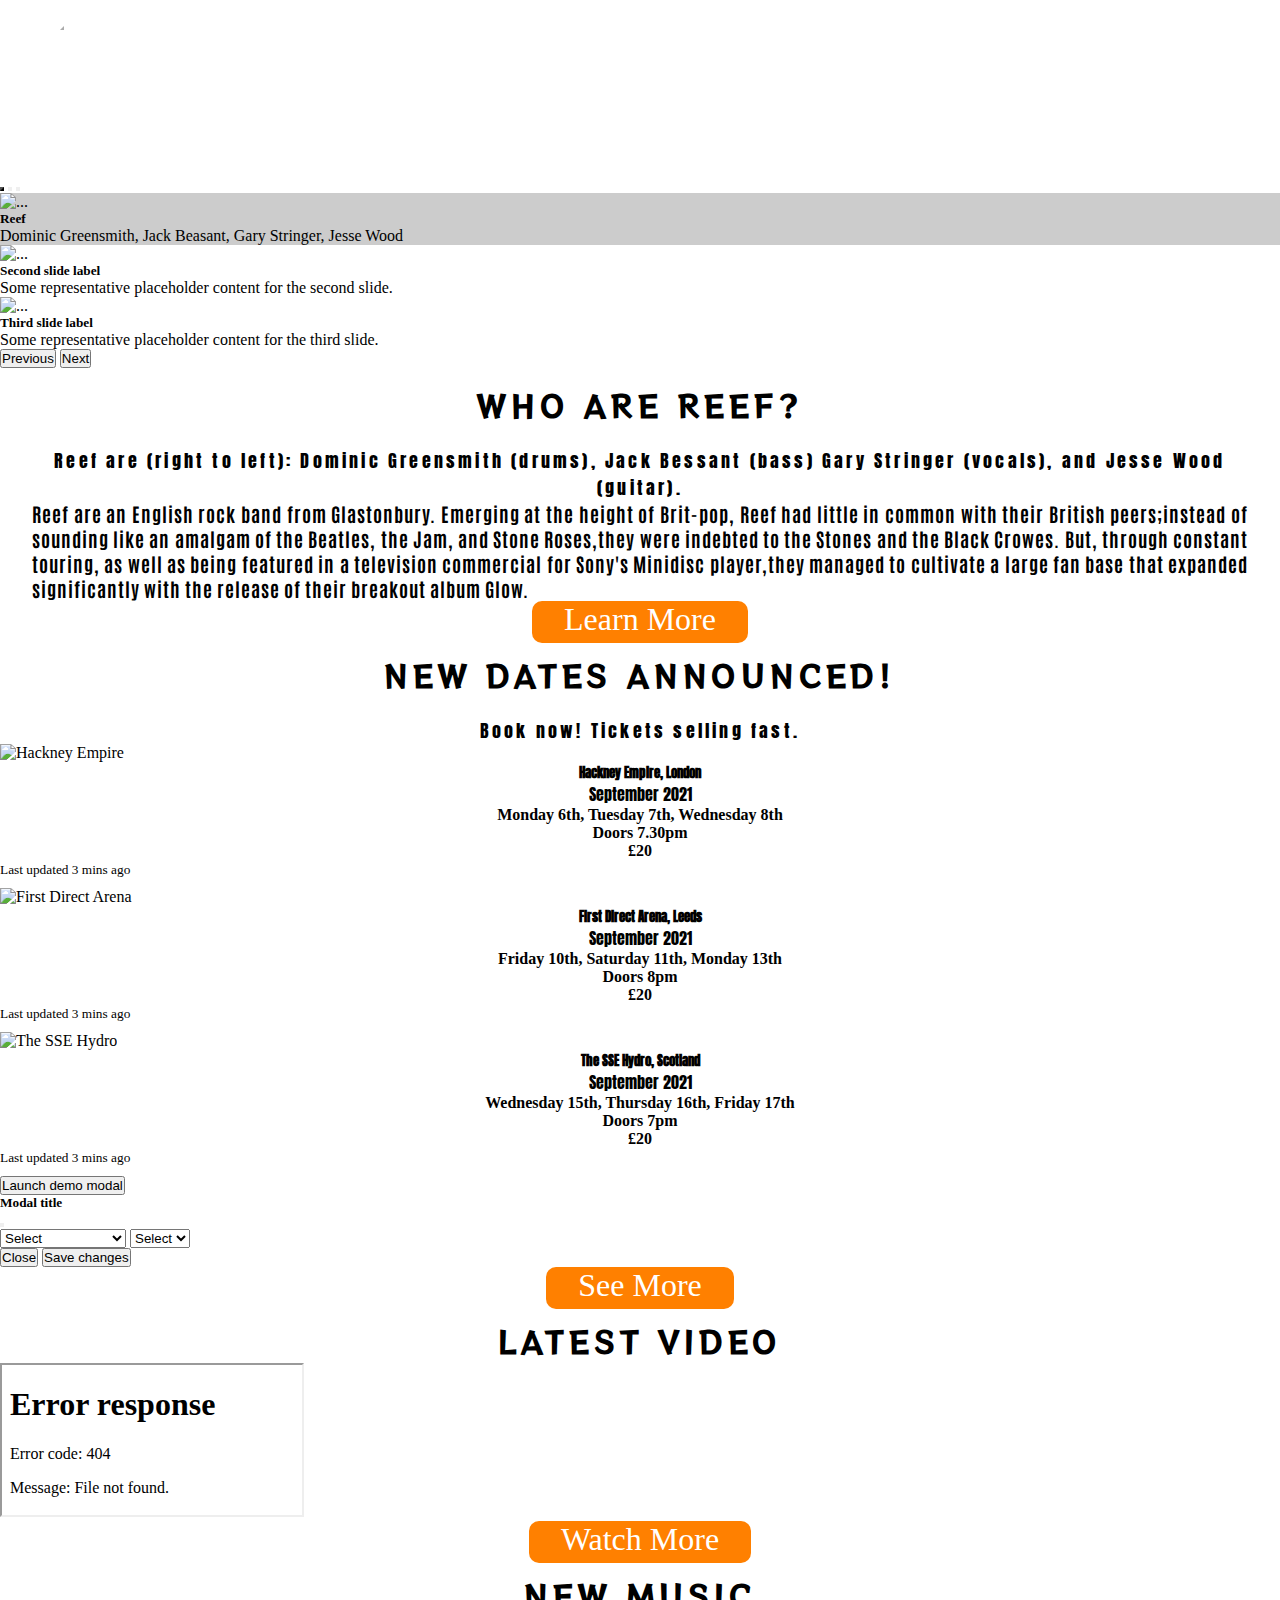
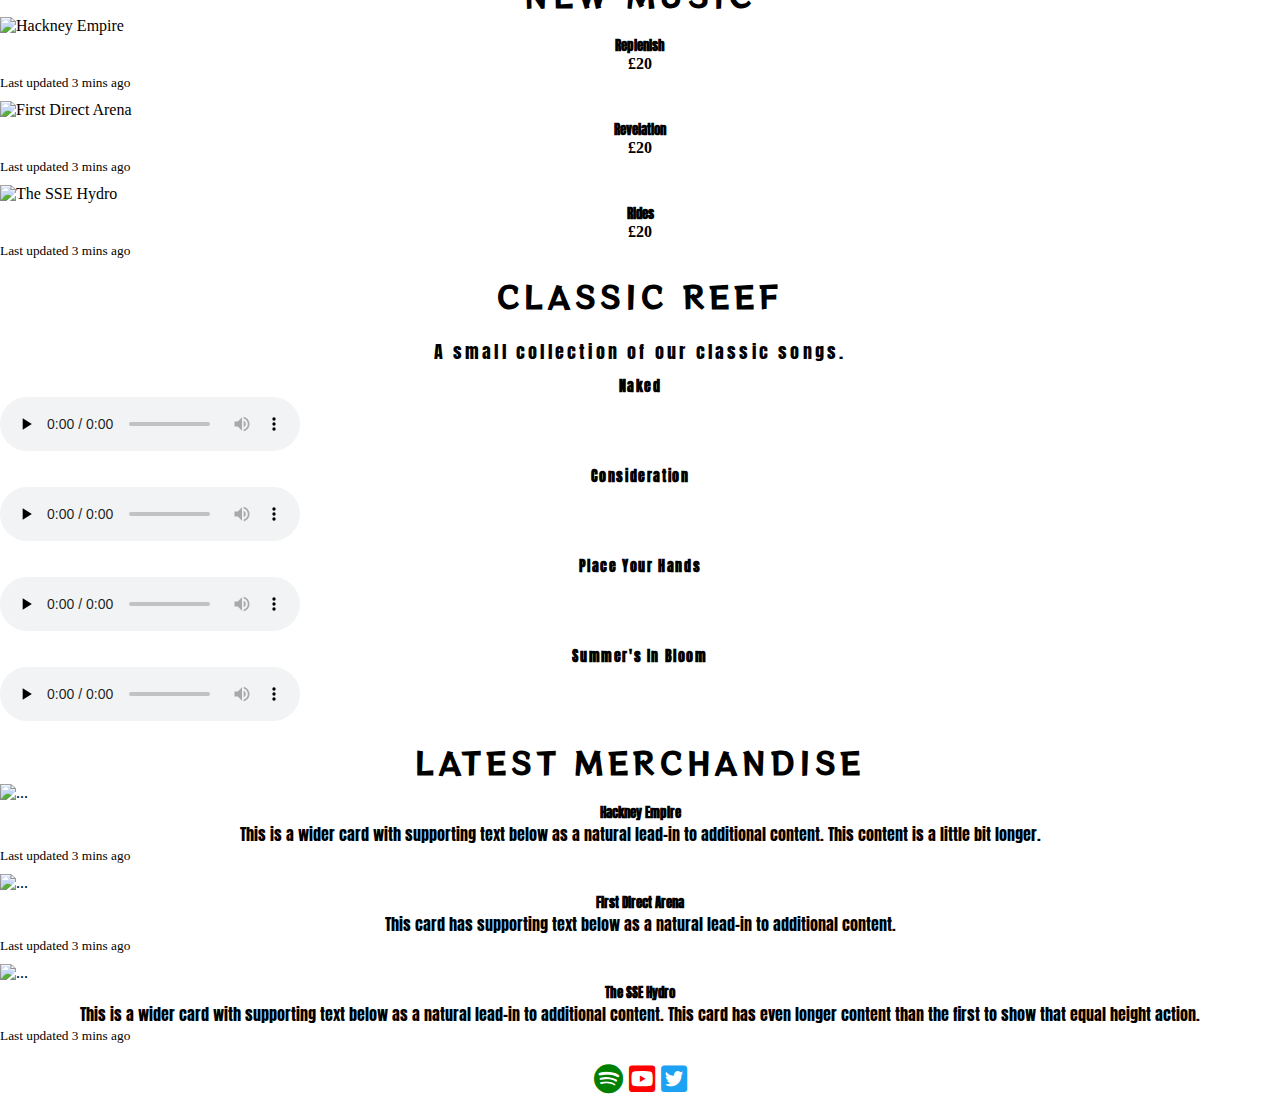
==== index.html @ 51971cdb "Removed unwanted cta-button" ====
<!DOCTYPE html>
<html lang="en">
  <head>
    <meta charset="UTF-8" />
    <meta name="viewport" content="width=device-width, initial-scale=1.0" />
    <meta http-equiv="X-UA-Compatible" content="ie=edge" />
    <link rel="stylesheet" href="https://cdnjs.cloudflare.com/ajax/libs/font-awesome/5.15.0/css/all.min.css" />
    <link href="https://cdn.jsdelivr.net/npm/bootstrap@5.0.0-beta3/dist/css/bootstrap.min.css" rel="stylesheet" integrity="sha384-eOJMYsd53ii+scO/bJGFsiCZc+5NDVN2yr8+0RDqr0Ql0h+rP48ckxlpbzKgwra6" crossorigin="anonymous" />
   
    <script src="assets/js/myScript.js"></script>
    <link rel="stylesheet" href="assets/css/style.css" />
        <title>Home</title>
  </head>
  <body>
   <header>
    <nav class="navbar navbar-expand-sm navbar-light bg-dark navbar-custom">
      <div class="container-fluid">
        <a class="navbar-brand" href="index.html">Reef</a>
        <button class="navbar-toggler custom-toggler" type="button" data-bs-toggle="collapse" data-bs-target="#navbarNav" aria-controls="navbarNav" aria-expanded="false" aria-label="Toggle navigation">
          <span class="navbar-toggler-icon"></span>
        </button>
        <div class="collapse navbar-collapse" id="navbarNav">
          <ul class="navbar-nav ms-auto">
            <li class="nav-item">
              <a class="nav-link" aria-current="page" href="index.html">Home</a>
            </li>
            <li class="nav-item">
              <a class="nav-link" href="bio.html">Bio</a>
            </li>
            <li class="nav-item">
              <a class="nav-link" href="media.html">Media</a>
            </li>
            <li class="nav-item">
              <a class="nav-link" href="booking.html">Bookings</a>
            </li>
          </ul>
        </div>
      </div>
    </nav>
  </header>
     <section>
         <!-- Carousel beginning -->
             <div id="carouselExampleCaptions" class="carousel slide" data-bs-ride="carousel">
  <div class="carousel-indicators">
    <button type="button" data-bs-target="#carouselExampleCaptions" data-bs-slide-to="0" class="active" aria-current="true" aria-label="Slide 1"></button>
    <button type="button" data-bs-target="#carouselExampleCaptions" data-bs-slide-to="1" aria-label="Slide 2"></button>
    <button type="button" data-bs-target="#carouselExampleCaptions" data-bs-slide-to="2" aria-label="Slide 3"></button>
  </div>
  <div class="carousel-inner">
    <div class="carousel-item active">
      <img src="assets/img/carousel_image_1.jpg" class="d-block w-100" alt="...">
      <div class="carousel-caption d-none d-md-block">
        <h5>Reef</h5>
        <p>Dominic Greensmith, Jack Beasant, Gary Stringer, Jesse Wood</p>
      </div>
    </div>
    <div class="carousel-item">
      <img src="assets/img/carousel_image_2.jpg" class="d-block w-100" alt="...">
      <div class="carousel-caption d-none d-md-block">
        <h5>Second slide label</h5>
        <p>Some representative placeholder content for the second slide.</p>
      </div>
    </div>
    <div class="carousel-item">
      <img src="assets/img/carousel_image_3.jpg" class="d-block w-100" alt="...">
      <div class="carousel-caption d-none d-md-block">
        <h5>Third slide label</h5>
        <p>Some representative placeholder content for the third slide.</p>
      </div>
    </div>
  </div>
  <button class="carousel-control-prev" type="button" data-bs-target="#carouselExampleCaptions" data-bs-slide="prev">
    <span class="carousel-control-prev-icon" aria-hidden="true"></span>
    <span class="visually-hidden">Previous</span>
  </button>
  <button class="carousel-control-next" type="button" data-bs-target="#carouselExampleCaptions" data-bs-slide="next">
    <span class="carousel-control-next-icon" aria-hidden="true"></span>
    <span class="visually-hidden">Next</span>
  </button>
  </div>
  <!-- Carousel end -->
      </section>
    <section>
      <div class="container">
        <h1 class="main-heading">Who are reef?</h1>
        <p class="sub-heading">Reef are (right to left): Dominic Greensmith (drums), Jack Bessant (bass) Gary Stringer (vocals), and Jesse Wood (guitar).</p>
        <p class="band-intro">
          Reef are an English rock band from Glastonbury. Emerging at the height of Brit-pop, Reef had little in common with their British peers;instead of sounding like an amalgam of the Beatles, the Jam, and Stone Roses,they were indebted
          to the Stones and the Black Crowes. But, through constant touring, as well as being featured in a television commercial for Sony's Minidisc player,they managed to cultivate a large fan base that expanded significantly with the
          release of their breakout album Glow.
        </p>
        <div class="button-wrapper">
          <a class="button cta-button" href="bio.html">Learn More</a>
        </div>
      </div>
    </section>
    <section>
      <div class="container-fluid">
        <h1 class="main-heading">New Dates Announced!</h1>
        <p class="sub-heading">Book now! Tickets selling fast.</p>
      </div>
      <div class="container">
        <div class="row row-cols-1 row-cols-md-3 g-4">
          <div class="col">
            <div class="card border-secondary mb-3">
              <img src="assets/img/venue_1.jpg" class="card-img-top" alt="Hackney Empire" />
              <div class="card-body">
                <h5 class="card-title">Hackney Empire, London</h5>
                <p class="card-text">September 2021</p>
              </div>
              <ul class="list-group list-group-flush">
                <li class="list-group-item card border-secondary mb-3">Monday 6th, Tuesday 7th, Wednesday 8th</li>
                <li class="list-group-item card border-secondary mb-3">Doors 7.30pm</li>
                <li class="list-group-item card border-secondary mb-3">£20</li>
                
              </ul>
              <div class="card-footer">
                <small class="text-muted">Last updated 3 mins ago</small>
              </div>
            </div>
          </div>
          <div class="col">
            <div class="card border-secondary mb-3">
              <img src="assets/img/venue_2.jpg" class="card-img-top" alt="First Direct Arena" />
              <div class="card-body">
                <h5 class="card-title">First Direct Arena, Leeds</h5>
                <p class="card-text">September 2021</p>
              </div>
              <ul class="list-group list-group-flush">
                <li class="list-group-item card border-secondary mb-3">Friday 10th, Saturday 11th, Monday 13th</li>
                <li class="list-group-item card border-secondary mb-3">Doors 8pm</li>
                <li class="list-group-item card border-secondary mb-3">£20</li>
               
              </ul>
              <div class="card-footer">
                <small class="text-muted">Last updated 3 mins ago</small>
              </div>
            </div>
          </div>
          <div class="col">
            <div class="card border-secondary mb-3">
              <img src="assets/img/venue_3.jpg" class="card-img-top" alt="The SSE Hydro" />
              <div class="card-body">
                <h5 class="card-title">The SSE Hydro, Scotland</h5>
                <p class="card-text">September 2021</p>
              </div>
              <ul class="list-group list-group-flush">
                <li class="list-group-item card border-secondary mb-3">Wednesday 15th, Thursday 16th, Friday 17th</li>
                <li class="list-group-item card border-secondary mb-3">Doors 7pm</li>
                <li class="list-group-item card border-secondary mb-3">£20</li>
                
              </ul>
              <div class="card-footer">
                <small class="text-muted">Last updated 3 mins ago</small>
              </div>
            </div>
          </div>
          <!-- Button trigger modal -->
<button type="button" class="btn btn-primary" data-bs-toggle="modal" data-bs-target="#exampleModal">
  Launch demo modal
</button>

<!-- Modal -->
<div class="modal fade" id="exampleModal" tabindex="-1" aria-labelledby="exampleModalLabel" aria-hidden="true">
  <div class="modal-dialog modal-lg">
    <div class="modal-content">
      <div class="modal-header">
        <h5 class="modal-title" id="exampleModalLabel">Modal title</h5>
        <button type="button" class="btn-close" data-bs-dismiss="modal" aria-label="Close"></button>
      </div>
      <div class="modal-body">
          <!-- Select menu credited to http://jsfiddle.net/k148pk76/1/-->
        <select name="meal" id="meal" onchange="changecat(this.value);">
    <option value="" disabled selected>Select</option>
    <option value="HackneyEmpire">Hackney Empire</option>
    <option value="FirstDirectArena">First Direct Arena</option>
    <option value="TheSSEHydro">The SSE Hydro</option>
</select>
<select name="category" id="category">
    <option value="" disabled selected>Select</option>
</select>
      <div class="modal-footer">
        <button type="button" class="btn btn-secondary" data-bs-dismiss="modal">Close</button>
        <button type="button" class="btn btn-primary">Save changes</button>
      </div>
    </div>
  </div>
</div>
</div>

        </div>
        <div class="button-wrapper">
          <a class="button cta-button" href="tours.html">See More</a>
        </div>
      </div>
    </section>
    <section>
      <div class="container">
        <h1 class="main-heading">Latest Video</h1>
        <div class="ratio ratio-16x9">
          <iframe class="embed-responsive-item" src="assets/videos/video_1.mp4"></iframe>
        </div>
      </div>
      <div class="button-wrapper">
        <a class="button cta-button" href="media.html">Watch More</a>
      </div>
    </section>
    <section>
      <div class="container">
        <h1 class="main-heading">New Music</h1>
        <div class="row row-cols-1 row-cols-md-3 g-4">
          <div class="col">
            <div class="card border-secondary mb-3">
              <img src="assets/img/album_1.jpg" class="card-img-top" alt="Hackney Empire" />
              <div class="card-body">
                <h5 class="card-title">Replenish</h5>
              </div>
              <ul class="list-group list-group-flush">
                <li class="list-group-item card border-secondary mb-3">£20</li>
               
              </ul>
              <div class="card-footer">
                <small class="text-muted">Last updated 3 mins ago</small>
              </div>
            </div>
          </div>
          <div class="col">
            <div class="card border-secondary mb-3">
              <img src="assets/img/album_4.jpg" class="card-img-top" alt="First Direct Arena" />
              <div class="card-body">
                <h5 class="card-title">Revelation</h5>
              </div>
              <ul class="list-group list-group-flush">
                <li class="list-group-item card border-secondary mb-3">£20</li>
               
              </ul>
              <div class="card-footer">
                <small class="text-muted">Last updated 3 mins ago</small>
              </div>
            </div>
          </div>
          <div class="col">
            <div class="card border-secondary mb-3">
              <img src="assets/img/album_3.jpg" class="card-img-top" alt="The SSE Hydro" />
              <div class="card-body">
                <h5 class="card-title">Rides</h5>
              </div>
              <ul class="list-group list-group-flush">
                <li class="list-group-item card border-secondary mb-3">£20</li>
                
              </ul>
              <div class="card-footer">
                <small class="text-muted">Last updated 3 mins ago</small>
              </div>
            </div>
          </div>
          
        </div>
      </div>
    </section>
    <section>
      <div class="container">
        <h1 class="main-heading">Classic Reef</h1>
        <p class="sub-heading">A small collection of our classic songs.</p>
        <div class="row">
          <div class="col-lg-3">
            <h6>Naked</h6>
            <audio controls preload="none">
              <source src="horse.ogg" type="audio/ogg" />
              <source src="assets/music/Naked.mp3" type="audio/mpeg" />
              Your browser does not support the audio element.
            </audio>
          </div>
          <div class="col-lg-3">
            <h6>Consideration</h6>
            <audio controls preload="none">
              <source src="horse.ogg" type="audio/ogg" />
              <source src="assets/music/Consideration.mp3" type="audio/mpeg" />
              Your browser does not support the audio element.
            </audio>
          </div>
          <div class="col-lg-3">
            <h6>Place your hands</h6>
            <audio controls preload="none">
              <source src="horse.ogg" type="audio/ogg" />
              <source src="assets/music/PlaceYourHands.mp3" type="audio/mpeg" />
              Your browser does not support the audio element.
            </audio>
          </div>
          <div class="col-lg-3">
            <h6>Summer's in bloom</h6>
            <audio controls preload="none">
              <source src="horse.ogg" type="audio/ogg" />
              <source src="assets/music/Summer'sInBloom.mp3" type="audio/mpeg" />
              Your browser does not support the audio element.
            </audio>
          </div>
        </div>
      </div>
      
    </section>
    <section>
      <div class="container-fluid">
        <h1 class="main-heading">Latest Merchandise</h1>
      </div>
      <div class="container">
        <div class="row row-cols-1 row-cols-md-3 g-4">
          <div class="col">
            <div class="card h-100">
              <img src="assets/img/s671287168425013290_p26_i1_w640.jpeg" class="card-img-top" alt="..." />
              <div class="card-body">
                <h5 class="card-title">Hackney Empire</h5>
                <p class="card-text">This is a wider card with supporting text below as a natural lead-in to additional content. This content is a little bit longer.</p>
              </div>
              <div class="card-footer">
                <small class="text-muted">Last updated 3 mins ago</small>
              </div>
            </div>
          </div>
          <div class="col">
            <div class="card h-100">
              <img src="assets/img/s671287168425013290_p28_i1_w640.jpeg" class="card-img-top" alt="..." />
              <div class="card-body">
                <h5 class="card-title">First Direct Arena</h5>
                <p class="card-text">This card has supporting text below as a natural lead-in to additional content.</p>
              </div>
              <div class="card-footer">
                <small class="text-muted">Last updated 3 mins ago</small>
              </div>
            </div>
          </div>
          <div class="col">
            <div class="card h-100">
              <img src="assets/img/s671287168425013290_p27_i1_w640.jpeg" class="card-img-top" alt="..." />
              <div class="card-body">
                <h5 class="card-title">The SSE Hydro</h5>
                <p class="card-text">This is a wider card with supporting text below as a natural lead-in to additional content. This card has even longer content than the first to show that equal height action.</p>
              </div>
              <div class="card-footer">
                <small class="text-muted">Last updated 3 mins ago</small>
              </div>
            </div>
          </div>
        </div>
      </div>
    </section>
    <footer class="footer bg-dark">
        <div class="social-icons">
            <a href="https://open.spotify.com/artist/191Koh7PSIi28IrGAGoINO?si=h69hyr7iTuKITZ69TGwVrg&nd=1"><i class="fab fa-spotify"></i></a>
            <a href="https://www.youtube.com/channel/UCpKq-GKfdL0tfNZGNJZtORQ"><i class="fab fa-youtube-square"></i></a>
            <a href="https://twitter.com/reefband?lang=en"><i class="fab fa-twitter-square"></i></a>
        </div>
    </footer>
    <script src="https://cdn.jsdelivr.net/npm/@popperjs/core@2.9.1/dist/umd/popper.min.js" integrity="sha384-SR1sx49pcuLnqZUnnPwx6FCym0wLsk5JZuNx2bPPENzswTNFaQU1RDvt3wT4gWFG" crossorigin="anonymous"></script>
    <script src="https://cdn.jsdelivr.net/npm/bootstrap@5.0.0-beta3/dist/js/bootstrap.min.js" integrity="sha384-j0CNLUeiqtyaRmlzUHCPZ+Gy5fQu0dQ6eZ/xAww941Ai1SxSY+0EQqNXNE6DZiVc" crossorigin="anonymous"></script>
    
  </body>
</html>
---- assets/css/style.css ----
@import url("https://fonts.googleapis.com/css2?family=Anton&display=swap");
@import url("https://fonts.googleapis.com/css2?family=Antonio:wght@100;700&display=swap");
@import url("https://fonts.googleapis.com/css2?family=RocknRoll+One&display=swap");


* {
    margin: 0;
    padding: 0;
}

.img-fluid {
    height: auto;
    max-width: 100%;
}

.img-responsive {
    display: block;
    width: 100%;
    height: 100vh;
}

.main-heading {
    margin-top: 15px;
    text-align: center;
    font-family: "RocknRoll One", sans-serif;
    font-size: 30px;
}

.sub-heading {
    margin-top: 20px;
    font-family: "Anton", sans-serif;
    text-align: center;
    font-size: 1.1rem;
    letter-spacing: 0.2rem;
    padding-left: 2rem;
    padding-right: 2rem;
}

h6 {
    text-align: center;
    font-family: "Anton", sans-serif;
    font-size: 0.9rem;
    letter-spacing: 0.1rem;
    text-transform: capitalize;
}

/*............................................Navbar*/

.custom-toggler.navbar-toggler {
    border-color: white;
}

.custom-toggler .navbar-toggler-icon {
    background-image: url("data:image/svg+xml;charset=utf8,%3Csvg viewBox='0 0 32 32' xmlns='http://www.w3.org/2000/svg'%3E%3Cpath stroke='rgb(255,255,255)' stroke-width='2' stroke-linecap='round' stroke-miterlimit='10' d='M4 8h24M4 16h24M4 24h24'/%3E%3C/svg%3E");
}

.navbar-custom .navbar-brand,
.navbar-custom .navbar-text {
    color: white;
    font-family: "RocknRoll One", sans-serif;
    font-size: 24px;
}

.navbar-custom .navbar-nav .nav-link {
    color: white;
    font-family: "RocknRoll One", sans-serif;
    font-size: 24px;
}

/*............................................Home page*/

.band-intro {
    text-align: center;
    font-size: 1.1rem;
    font-family: "Antonio", sans-serif;
    font-weight: 700;
    font-size: 1.2rem;
    text-align: justify;
    letter-spacing: 1px;
    padding-left: 2rem;
    padding-right: 2rem;
}

.card-title,
.card-text {
    font-family: "Anton", sans-serif;
    text-align: center;
}

.card-title {
    height: -50px;
}

.button-wrapper {
    text-align: center;
    margin-bottom: 10px;
}

.cta-button {
    background-color: rgba(255, 128, 0);
    color: #fff !important;
    vertical-align: middle;
    padding-left: 2rem;
    padding-right: 2rem;
    padding-bottom: 0.4rem;
    border-radius: 10px;
    text-decoration: none;
    font-size: 2rem;
}

.cta-button:hover {
    background-color: rgba(255, 153, 51);
}

.col {
    margin-bottom: 10px;
}

.list-group-item {
    text-align: center;
    font-weight: 700;
    list-style-type: none;
}

.btn1 {
    width: 40%;
    padding-bottom: 0.2rem;
    border-radius: 10px;
    font-size: 1rem;
    font-weight: 500;
    color: white;
    background: green;
}

#myDIV {
  width: 100%;
  padding: 50px 0;
  text-align: center;
  background-color: lightblue;
  margin-top: 20px;
}

/* Quantity Counter */
.counter {
    
    margin-left: 80%;
    display: flex;
    justify-content: center;
}
.counter input {
    width: 50px;
    border: 0;
    line-height: 30px;
    font-size: 20px;
    text-align: center;
    background: #0052cc;
    color: #fff;
    appearance: none;
    outline: 0;
}
.counter span {
    display: block;
    font-size: 25px;
    padding: 0 10px;
    cursor: pointer;
    color: #0052cc;
    user-select: none;
}

#dropdown-menu {
    margin-left: 10px;
    width: 30%;
    float: left;
           
}

#sub-menu{
    width: 30%;
   margin-left: 25px;

}

#quantity {
    margin-top: -38px;
    margin-right: 10px;
    width: 15%;
    float: right;
 
    
}








/*............................................Bio page*/
.band-bio {
    width: 50%;
    color: black;
    margin-left: 25%;
    font-size: 1.2rem;
    text-align: justify;
    padding-left: 2rem;
    padding-right: 2rem;
    font-family: "Anton", sans-serif;
    font-weight: 100;
    letter-spacing: 1px;
}

/* Collaspable menu */
.collapsible {
  background-color: #eee;
  color: #444;
  cursor: pointer;
  padding: 18px;
  width: 100%;
  border: none;
  text-align: left;
  outline: none;
  font-size: 15px;
}

/* Add a background color to the button if it is clicked on (add the .active class with JS), and when you move the mouse over it (hover) */
.active, .collapsible:hover {
  background-color: #ccc;
}

/* Style the collapsible content. Note: hidden by default */
.content {
  padding: 0 18px;
  display: none;
  overflow: hidden;
  background-color: #f1f1f1;
}

h1 {
    font-size: 3rem;
    text-transform: uppercase;
    letter-spacing: 0.3rem;
}

/*............................................Media*/

#section {
  column-width: 300px;
  column-gap: 5px;
  padding: 5px;
}

#section img {
  width: 100%;
  cursor: pointer;
}

.lightbox {
  position: fixed;
  width: 100%;
  height: 100%;
  top: 0;
  display: none;
  background: #7f8c8d;
  perspective: 1000;
}

.filter {
  position: absolute;
  width: 100%;
  height: 100%;
  filter: blur(20px);
  opacity: 0.5;
  background-position: center;
  background-size: cover;
}

.lightbox img {
  position: absolute;
  top: 50%;
  left: 50%;
  transform: translate(-50%, -50%) rotateY(0deg);
  max-height: 95vh;
  max-width: calc(95vw - 100px);
  transition: 0.8s cubic-bezier(0.7, 0, 0.4, 1);
  transform-style: preserve-3d;
}


/*.lightbox:hover img{
  transform: translate(-50%, -50%) rotateY(180deg);
}*/

[class^="arrow"] {
  height: 200px;
  width: 50px;
  background: rgba(0, 0, 0, 0.4);
  position: absolute;
  top: 50%;
  transform: translateY(-50%);
  cursor: pointer;
}

[class^="arrow"]:after {
  content: '';
  position: absolute;
  top: 50%;
  left: 50%;
  transform: translate(-50%, -50%) rotate(-45deg);
  width: 15px;
  height: 15px;
}

.arrowr {
  right: 0;
}

.arrowr:after {
  border-right: 1px solid white;
  border-bottom: 1px solid white;
}

.arrowl {
  left: 0;
}

.arrowl:after {
  border-left: 1px solid white;
  border-top: 1px solid white;
}

.close {
  position: absolute;
  right: 0;
  width: 50px;
  height: 50px;
  background: rgba(0, 0, 0, 0.4);
  margin: 20px;
  cursor: pointer;
}

.close:after,
.close:before {
  content: '';
  position: absolute;
  top: 50%;
  left: 50%;
  width: 1px;
  height: 100%;
  background: #e74c3c;
}

.close:after {
  transform: translate(-50%, -50%) rotate(-45deg);
}

.close:before {
  transform: translate(-50%, -50%) rotate(45deg);
}

.title {
  font-size: 20px;
  color: #000;
  z-index: 1000;
  position: absolute;
  top: 0;
  left: 0;
}


h6 {
    margin-top: 10px;
}


.resp-container {
    position: relative;
    overflow: hidden;
    padding-top: 56.25%;
    
}

.resp-iframe {
    position: absolute;
    top: 0;
    margin-left: 15%;
    width: 70%;
    height: 75%;
    border-radius: 10px;
    margin-top: 20px;
}

.resp-container> p {
    text-align: center;
    color: red;
    font-family: "Anton", sans-serif;
    font-size: 1.1rem;
}





.video-card {
  background-color: dodgerblue;
  color: white;
  padding: 1rem;
  height: auto;
  width: 100%;
  border-radius: 10px;
}

.video-cards {
  max-width: 1200px;
  margin: 0 auto;
  display: grid;
  grid-gap: 1rem;
  grid-template-columns: repeat(auto-fit, minmax(300px, 1fr));
}


/*............................................Booking*/

.bgimg {
    background-image: url('https://invernessgigs.co.uk/wp-content/uploads/2015/04/TBP-Reef-at-the-Ironworks-12.jpg');
    background-size: cover;
}



/*............................................Footer*/

.footer {
    
    bottom: 0;
    width: 100%;
    height: 50px;
    color: #fff;
    text-align: center;
    font-family: "RocknRoll One", sans-serif;
}

.fa-spotify {
    color: green;
    font-size: 30px;
    margin-top: 10px;
    
}

.fa-youtube-square {
    color: red;
    font-size: 30px;
    margin-top: 10px;
}

.fa-twitter-square {
    color: #1DA1F2;
    font-size: 30px;
    margin-top: 10px;
}


.bg-image {
    background-image: url('https://cdn.mos.cms.futurecdn.net/UQ7zvd3BrFLtXvuHVbPvBR.jpg');
    background-repeat: no-repeat;
}


/*............................................Media Queries*/

@media (min-width: 600px) {
  .video-cards { grid-template-columns: repeat(4, 29rem); 
margin-left:8px;}
  }
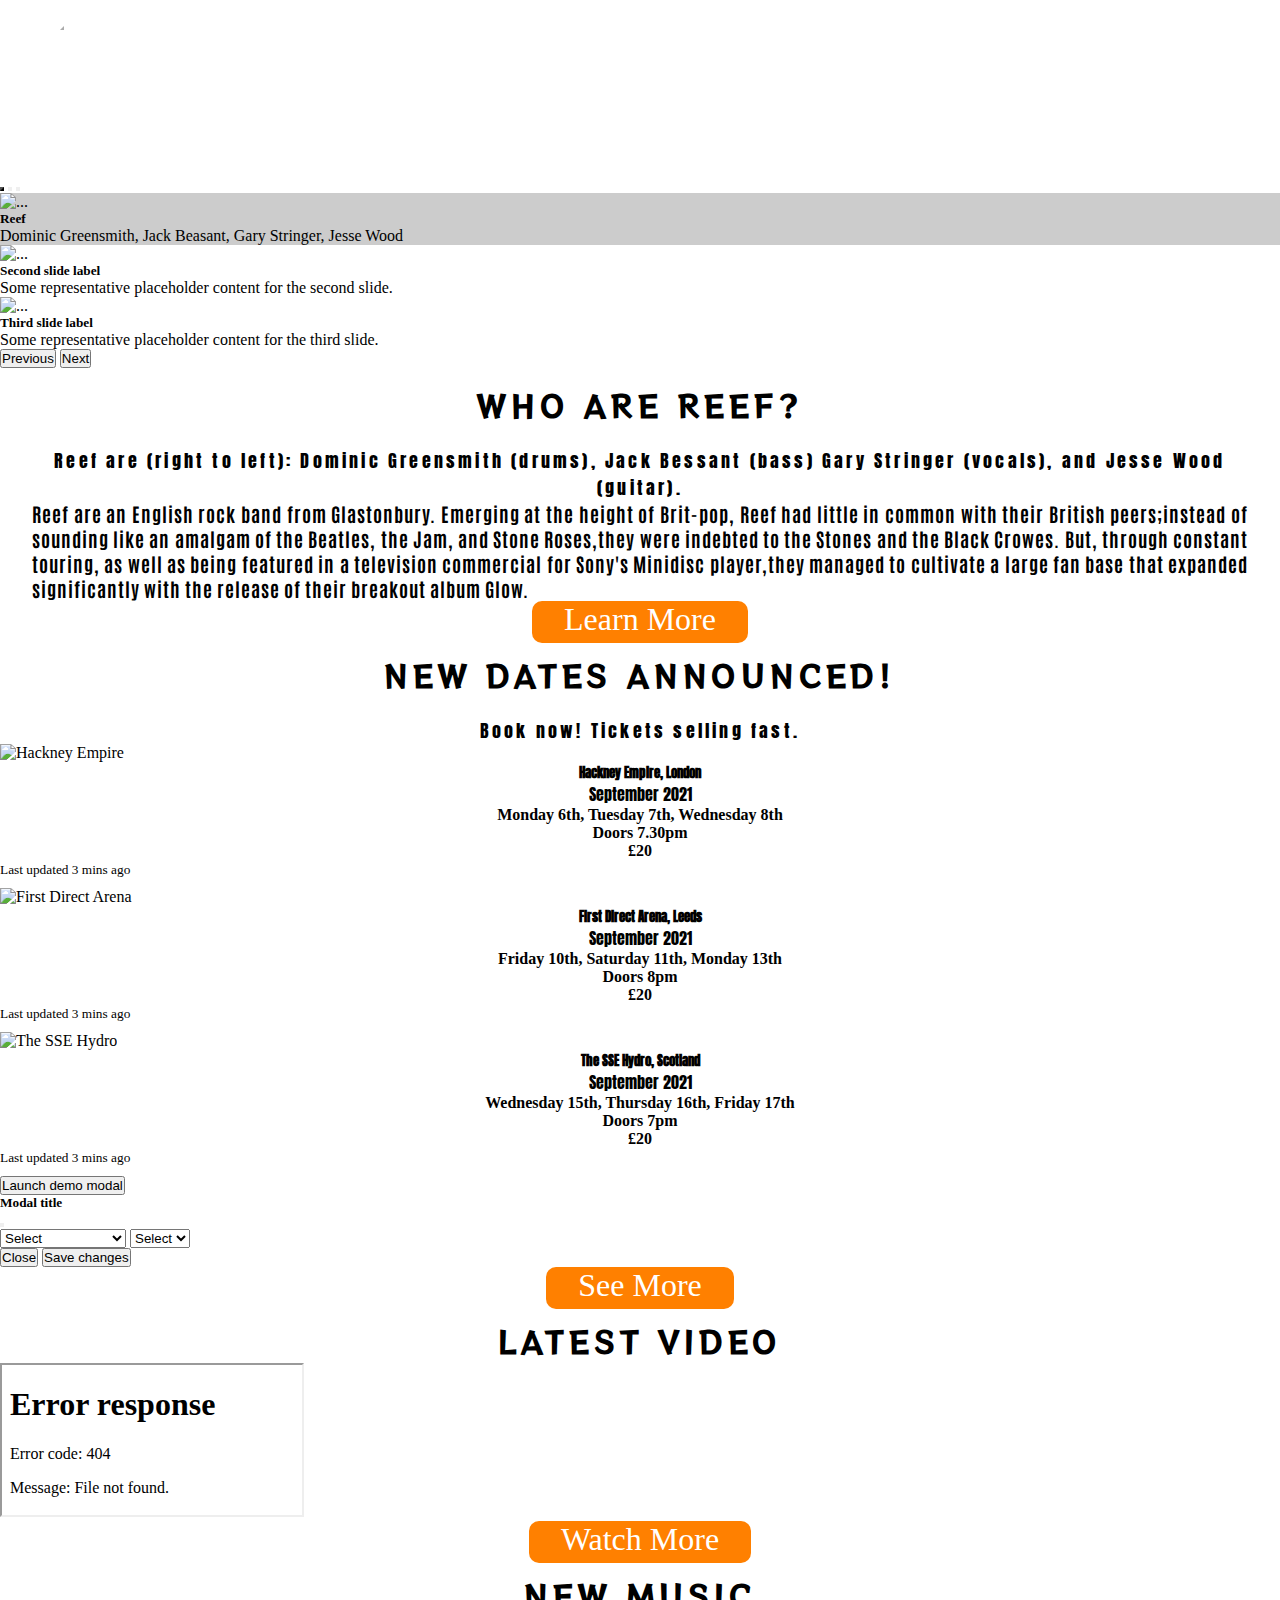
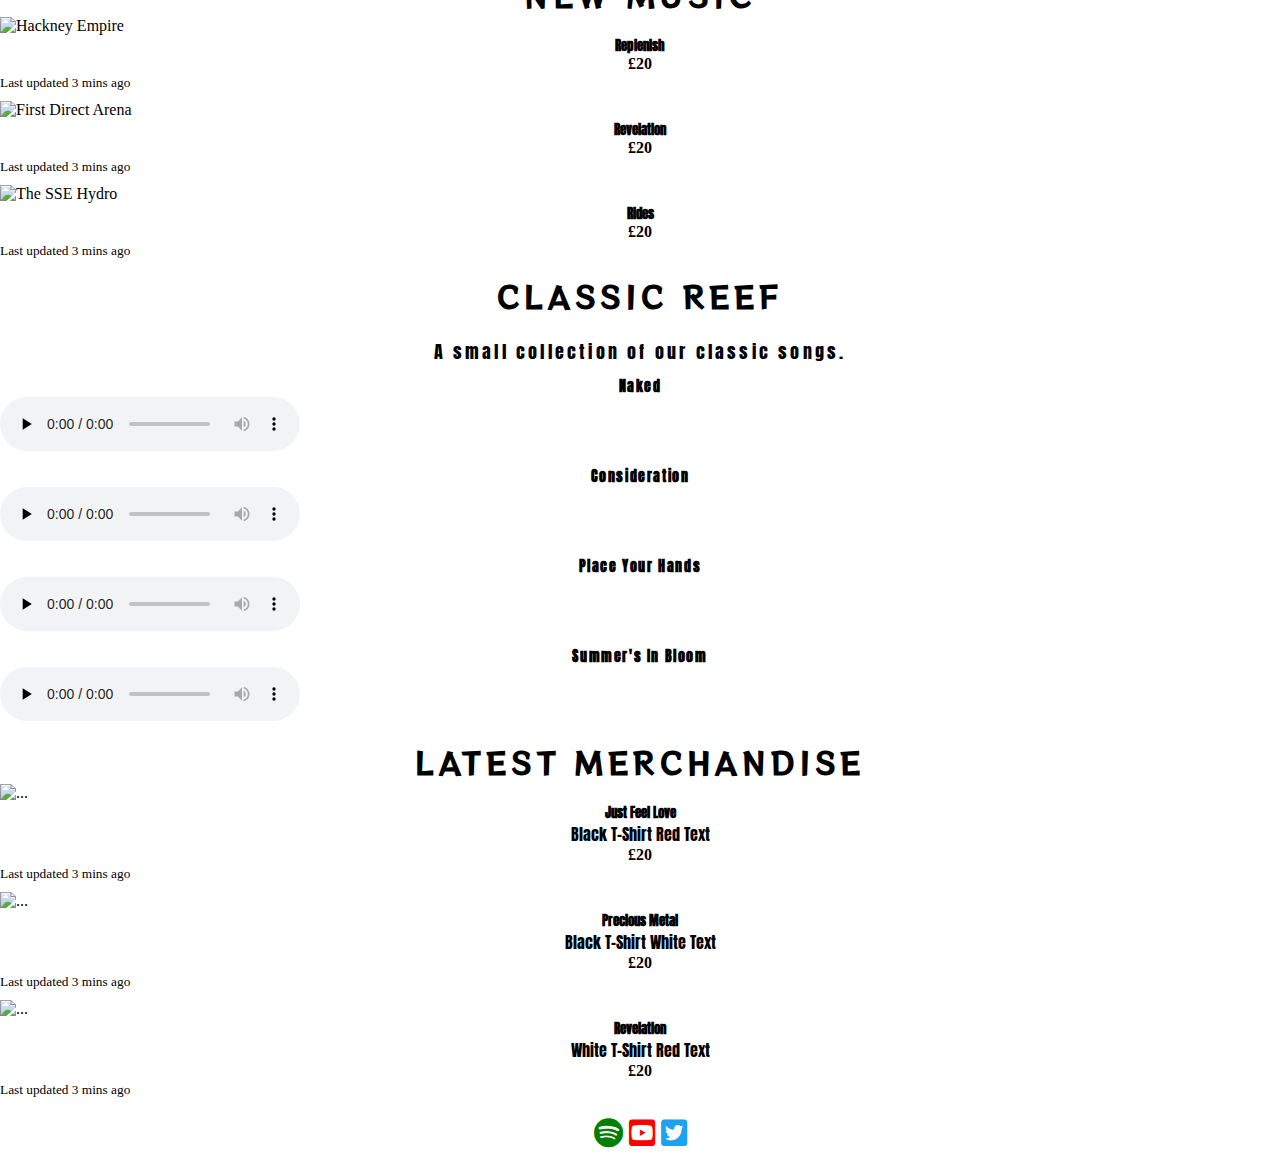
==== commit ce88f88a: "Added more to drop down list" ====
--- a/index.html
+++ b/index.html
@@ -175,6 +175,9 @@
     <option value="HackneyEmpire">Hackney Empire</option>
     <option value="FirstDirectArena">First Direct Arena</option>
     <option value="TheSSEHydro">The SSE Hydro</option>
+    <option value="Replenish">Replenish</option>
+    <option value="Revelation">Revelation</option>
+    <option value="Rides">Rides</option>
 </select>
 <select name="category" id="category">
     <option value="" disabled selected>Select</option>
@@ -309,9 +312,12 @@
             <div class="card h-100">
               <img src="assets/img/s671287168425013290_p26_i1_w640.jpeg" class="card-img-top" alt="..." />
               <div class="card-body">
-                <h5 class="card-title">Hackney Empire</h5>
-                <p class="card-text">This is a wider card with supporting text below as a natural lead-in to additional content. This content is a little bit longer.</p>
-              </div>
+                <h5 class="card-title">Just Feel Love</h5>
+                <p class="card-text">Black T-Shirt Red Text</p>
+              </div>
+              <ul class="list-group list-group-flush">
+                <li class="list-group-item card border-secondary mb-3">£20</li>
+              </ul>
               <div class="card-footer">
                 <small class="text-muted">Last updated 3 mins ago</small>
               </div>
@@ -321,9 +327,12 @@
             <div class="card h-100">
               <img src="assets/img/s671287168425013290_p28_i1_w640.jpeg" class="card-img-top" alt="..." />
               <div class="card-body">
-                <h5 class="card-title">First Direct Arena</h5>
-                <p class="card-text">This card has supporting text below as a natural lead-in to additional content.</p>
-              </div>
+                <h5 class="card-title">Precious Metal</h5>
+                <p class="card-text">Black T-Shirt White Text</p>
+              </div>
+              <ul class="list-group list-group-flush">
+                <li class="list-group-item card border-secondary mb-3">£20</li>
+              </ul>
               <div class="card-footer">
                 <small class="text-muted">Last updated 3 mins ago</small>
               </div>
@@ -333,9 +342,12 @@
             <div class="card h-100">
               <img src="assets/img/s671287168425013290_p27_i1_w640.jpeg" class="card-img-top" alt="..." />
               <div class="card-body">
-                <h5 class="card-title">The SSE Hydro</h5>
-                <p class="card-text">This is a wider card with supporting text below as a natural lead-in to additional content. This card has even longer content than the first to show that equal height action.</p>
-              </div>
+                <h5 class="card-title">Revelation</h5>
+                <p class="card-text">White T-Shirt Red Text</p>
+              </div>
+              <ul class="list-group list-group-flush">
+                <li class="list-group-item card border-secondary mb-3">£20</li>
+              </ul>
               <div class="card-footer">
                 <small class="text-muted">Last updated 3 mins ago</small>
               </div>
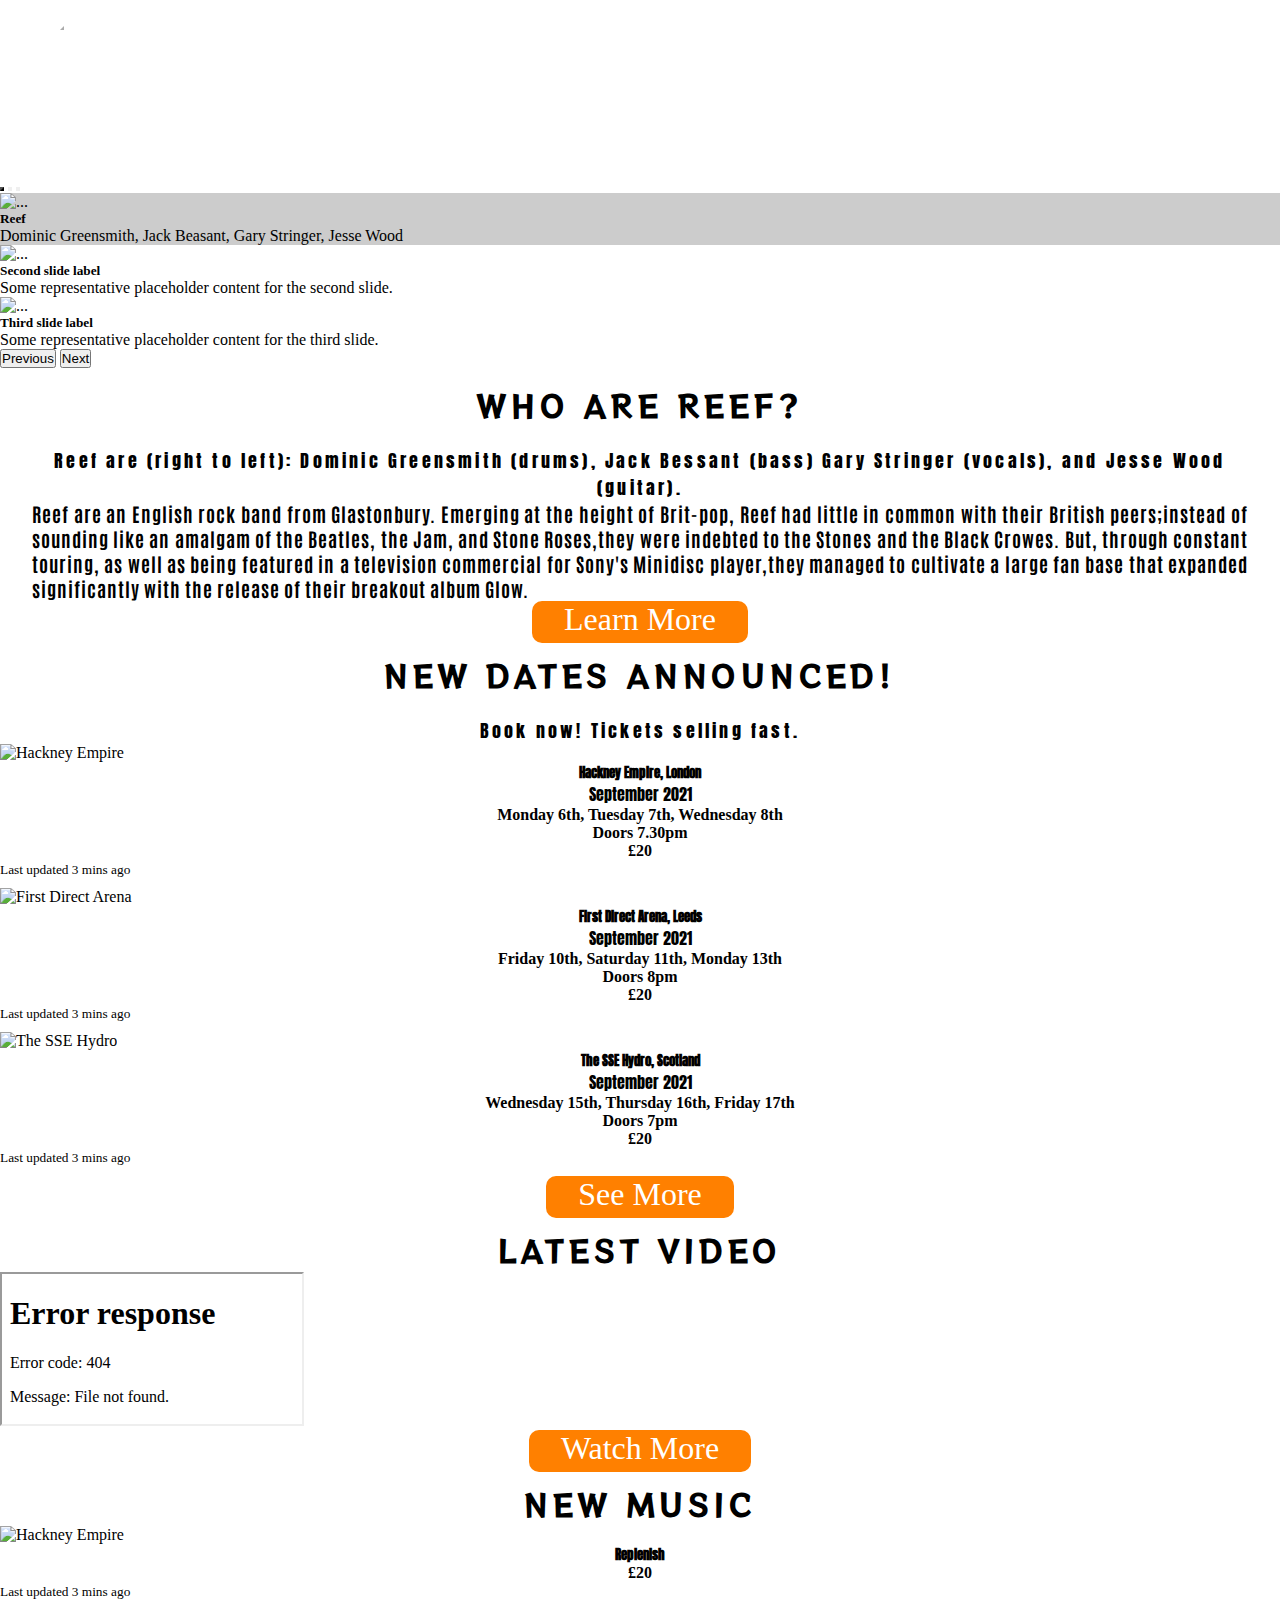
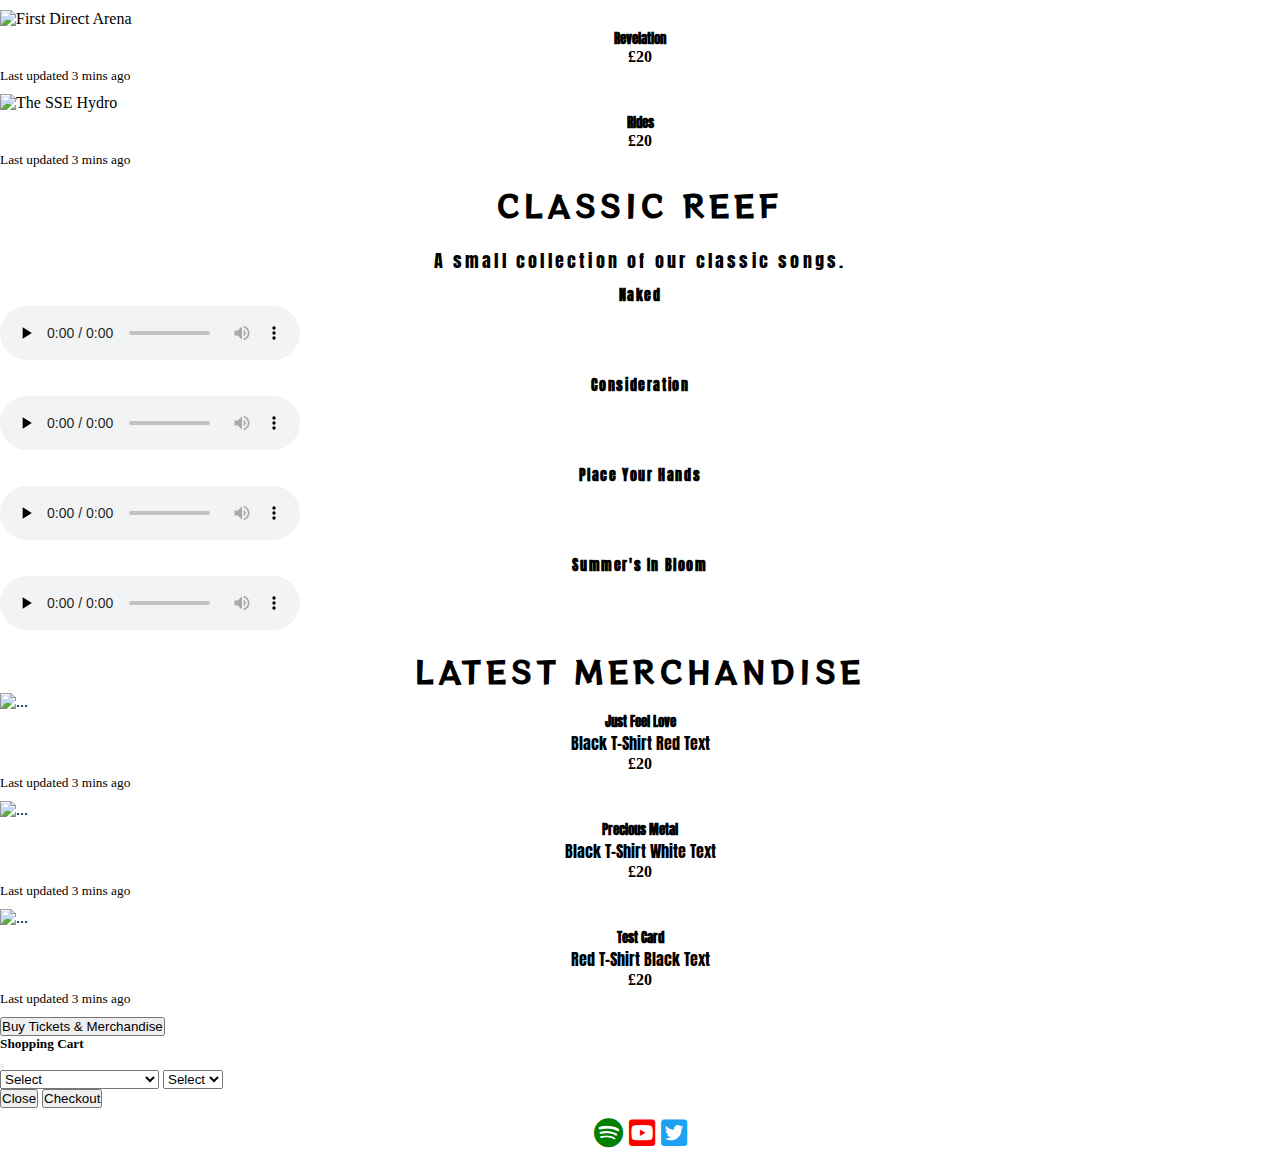
==== commit 64a3fe0b: "Tidied up code" ====
--- a/index.html
+++ b/index.html
@@ -7,7 +7,7 @@
     <link rel="stylesheet" href="https://cdnjs.cloudflare.com/ajax/libs/font-awesome/5.15.0/css/all.min.css" />
     <link href="https://cdn.jsdelivr.net/npm/bootstrap@5.0.0-beta3/dist/css/bootstrap.min.css" rel="stylesheet" integrity="sha384-eOJMYsd53ii+scO/bJGFsiCZc+5NDVN2yr8+0RDqr0Ql0h+rP48ckxlpbzKgwra6" crossorigin="anonymous" />
    
-    <script src="assets/js/myScript.js"></script>
+    
     <link rel="stylesheet" href="assets/css/style.css" />
         <title>Home</title>
   </head>
@@ -155,47 +155,14 @@
               </div>
             </div>
           </div>
-          <!-- Button trigger modal -->
-<button type="button" class="btn btn-primary" data-bs-toggle="modal" data-bs-target="#exampleModal">
-  Launch demo modal
-</button>
-
-<!-- Modal -->
-<div class="modal fade" id="exampleModal" tabindex="-1" aria-labelledby="exampleModalLabel" aria-hidden="true">
-  <div class="modal-dialog modal-lg">
-    <div class="modal-content">
-      <div class="modal-header">
-        <h5 class="modal-title" id="exampleModalLabel">Modal title</h5>
-        <button type="button" class="btn-close" data-bs-dismiss="modal" aria-label="Close"></button>
-      </div>
-      <div class="modal-body">
-          <!-- Select menu credited to http://jsfiddle.net/k148pk76/1/-->
-        <select name="meal" id="meal" onchange="changecat(this.value);">
-    <option value="" disabled selected>Select</option>
-    <option value="HackneyEmpire">Hackney Empire</option>
-    <option value="FirstDirectArena">First Direct Arena</option>
-    <option value="TheSSEHydro">The SSE Hydro</option>
-    <option value="Replenish">Replenish</option>
-    <option value="Revelation">Revelation</option>
-    <option value="Rides">Rides</option>
-</select>
-<select name="category" id="category">
-    <option value="" disabled selected>Select</option>
-</select>
-      <div class="modal-footer">
-        <button type="button" class="btn btn-secondary" data-bs-dismiss="modal">Close</button>
-        <button type="button" class="btn btn-primary">Save changes</button>
-      </div>
+        
     </div>
   </div>
-</div>
-</div>
 
-        </div>
         <div class="button-wrapper">
           <a class="button cta-button" href="tours.html">See More</a>
         </div>
-      </div>
+      
     </section>
     <section>
       <div class="container">
@@ -250,15 +217,13 @@
               </div>
               <ul class="list-group list-group-flush">
                 <li class="list-group-item card border-secondary mb-3">£20</li>
-                
-              </ul>
-              <div class="card-footer">
-                <small class="text-muted">Last updated 3 mins ago</small>
-              </div>
-            </div>
-          </div>
-          
-        </div>
+              </ul>
+              <div class="card-footer">
+                <small class="text-muted">Last updated 3 mins ago</small>
+              </div>
+            </div>
+          </div>
+       </div>
       </div>
     </section>
     <section>
@@ -298,9 +263,8 @@
               Your browser does not support the audio element.
             </audio>
           </div>
-        </div>
-      </div>
-      
+          </div>
+          </div>
     </section>
     <section>
       <div class="container-fluid">
@@ -340,20 +304,56 @@
           </div>
           <div class="col">
             <div class="card h-100">
-              <img src="assets/img/s671287168425013290_p27_i1_w640.jpeg" class="card-img-top" alt="..." />
-              <div class="card-body">
-                <h5 class="card-title">Revelation</h5>
-                <p class="card-text">White T-Shirt Red Text</p>
-              </div>
-              <ul class="list-group list-group-flush">
-                <li class="list-group-item card border-secondary mb-3">£20</li>
-              </ul>
-              <div class="card-footer">
-                <small class="text-muted">Last updated 3 mins ago</small>
-              </div>
-            </div>
-          </div>
-        </div>
+              <img src="assets/img/s671287168425013290_p31_i1_w640.jpeg" class="card-img-top" alt="..." />
+              <div class="card-body">
+                <h5 class="card-title">Test Card</h5>
+                <p class="card-text">Red T-Shirt Black Text</p>
+              </div>
+              <ul class="list-group list-group-flush">
+                <li class="list-group-item card border-secondary mb-3">£20</li>
+              </ul>
+              <div class="card-footer">
+                <small class="text-muted">Last updated 3 mins ago</small>
+              </div>
+            </div>
+          </div>
+               <button type="button" class="btn2 btn-success" data-bs-toggle="modal" data-bs-target="#exampleModal">
+  Buy Tickets & Merchandise
+</button>
+        </div>
+        <!-- Modal -->
+<div class="modal fade" id="exampleModal" tabindex="-1" aria-labelledby="exampleModalLabel" aria-hidden="true">
+  <div class="modal-dialog modal-lg">
+    <div class="modal-content">
+      <div class="modal-header">
+        <h5 class="modal-title" id="exampleModalLabel">Shopping Cart</h5>
+        <button type="button" class="btn-close" data-bs-dismiss="modal" aria-label="Close"></button>
+      </div>
+      <div class="modal-body">
+          <!-- Select menu credited to http://jsfiddle.net/k148pk76/1/ -->
+        <select name="meal" id="meal" onchange="changecat(this.value);">
+    <option value="" disabled selected>Select</option>
+    <option value="HackneyEmpire">Hackney Empire</option>
+    <option value="FirstDirectArena">First Direct Arena</option>
+    <option value="TheSSEHydro">The SSE Hydro</option>
+    <option value="Replenish">Replenish</option>
+    <option value="Revelation">Revelation</option>
+    <option value="Rides">Rides</option>
+    <option value="JustFeelLoveBlackT">Just Feel Love Black T</option>
+    <option value="PreciousMetalBlackT">Precious Metal Black T</option>
+    <option value="TestCardRedT">Test Card Red T</option>
+</select>
+<select name="category" id="category">
+    <option value="" disabled selected>Select</option>
+</select>
+<div class="modal-footer">
+        <button type="button" class="btn btn-secondary" data-bs-dismiss="modal">Close</button>
+        <button type="button" class="btn btn-primary">Checkout</button>
+      </div>
+      </div>
+      </div>
+      </div>
+      </div>
       </div>
     </section>
     <footer class="footer bg-dark">
@@ -365,6 +365,6 @@
     </footer>
     <script src="https://cdn.jsdelivr.net/npm/@popperjs/core@2.9.1/dist/umd/popper.min.js" integrity="sha384-SR1sx49pcuLnqZUnnPwx6FCym0wLsk5JZuNx2bPPENzswTNFaQU1RDvt3wT4gWFG" crossorigin="anonymous"></script>
     <script src="https://cdn.jsdelivr.net/npm/bootstrap@5.0.0-beta3/dist/js/bootstrap.min.js" integrity="sha384-j0CNLUeiqtyaRmlzUHCPZ+Gy5fQu0dQ6eZ/xAww941Ai1SxSY+0EQqNXNE6DZiVc" crossorigin="anonymous"></script>
-    
+    <script src="assets/js/myScript.js"></script>
   </body>
 </html>
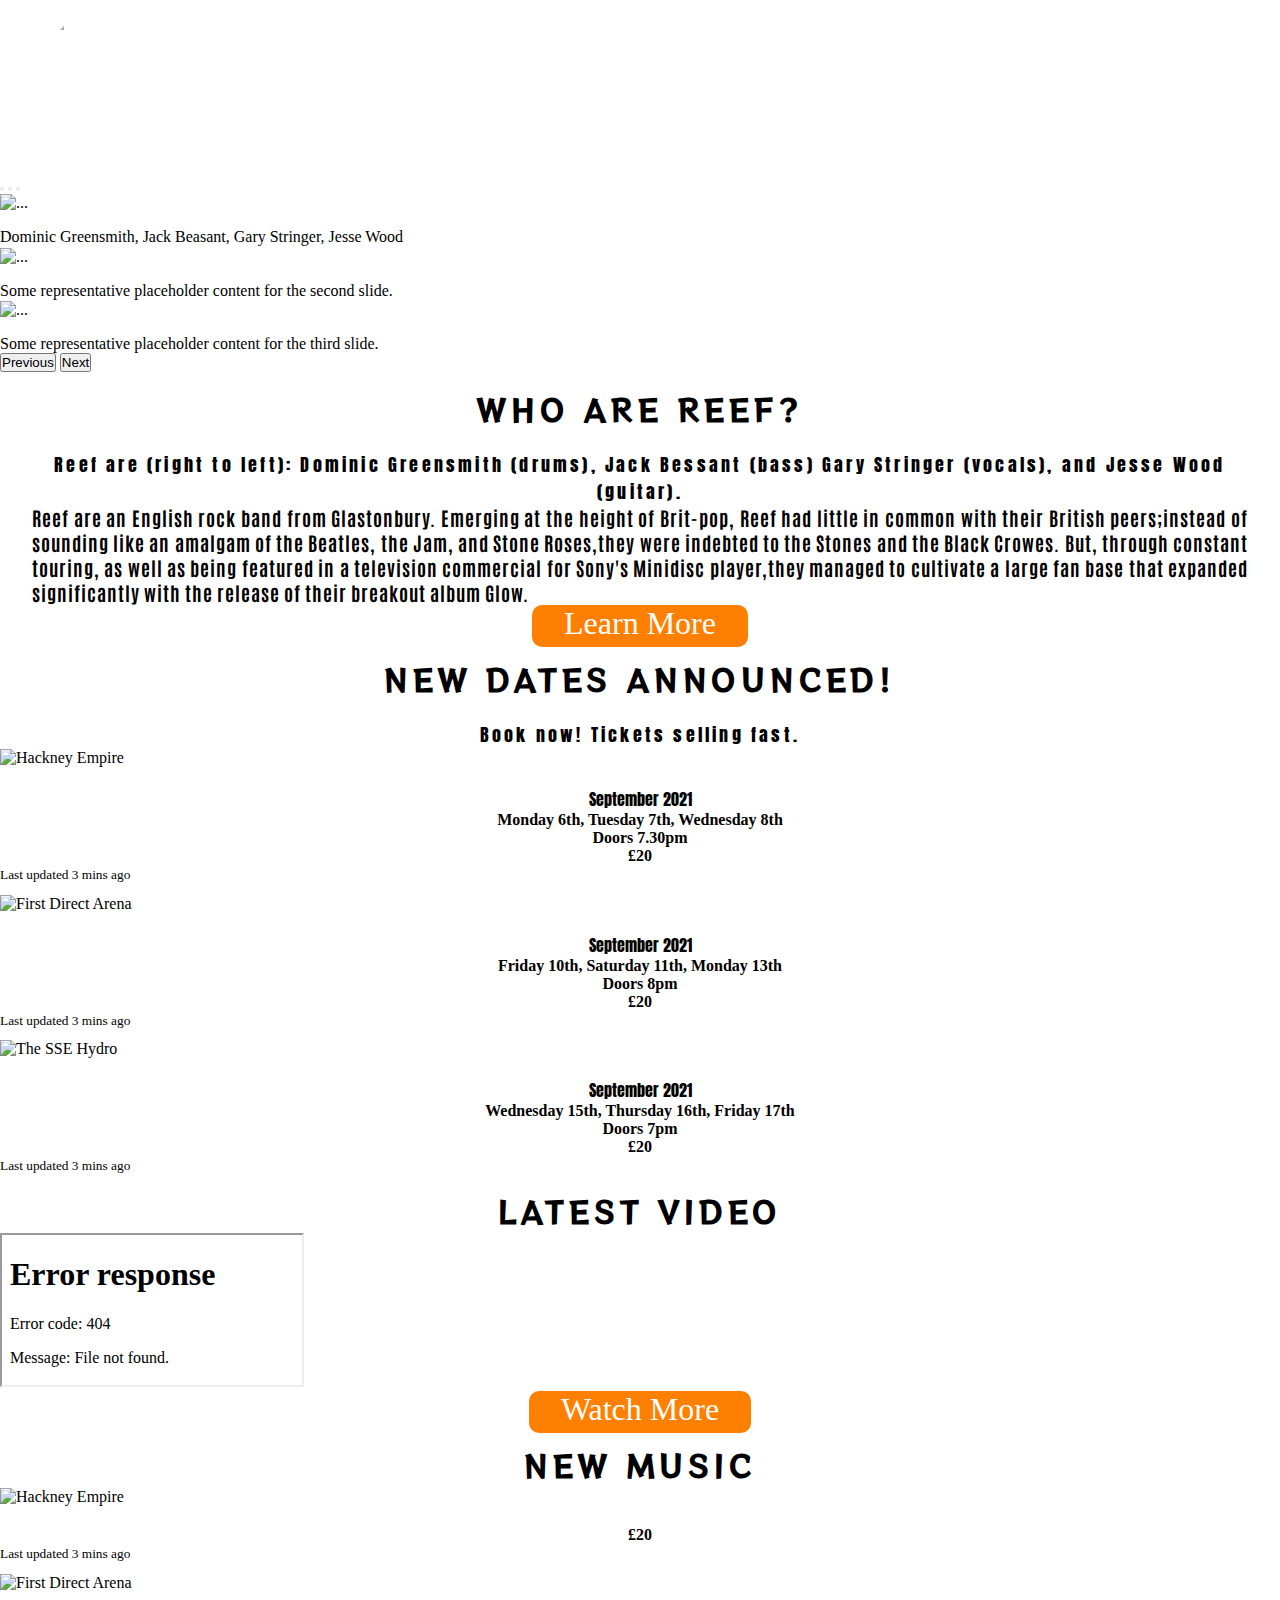
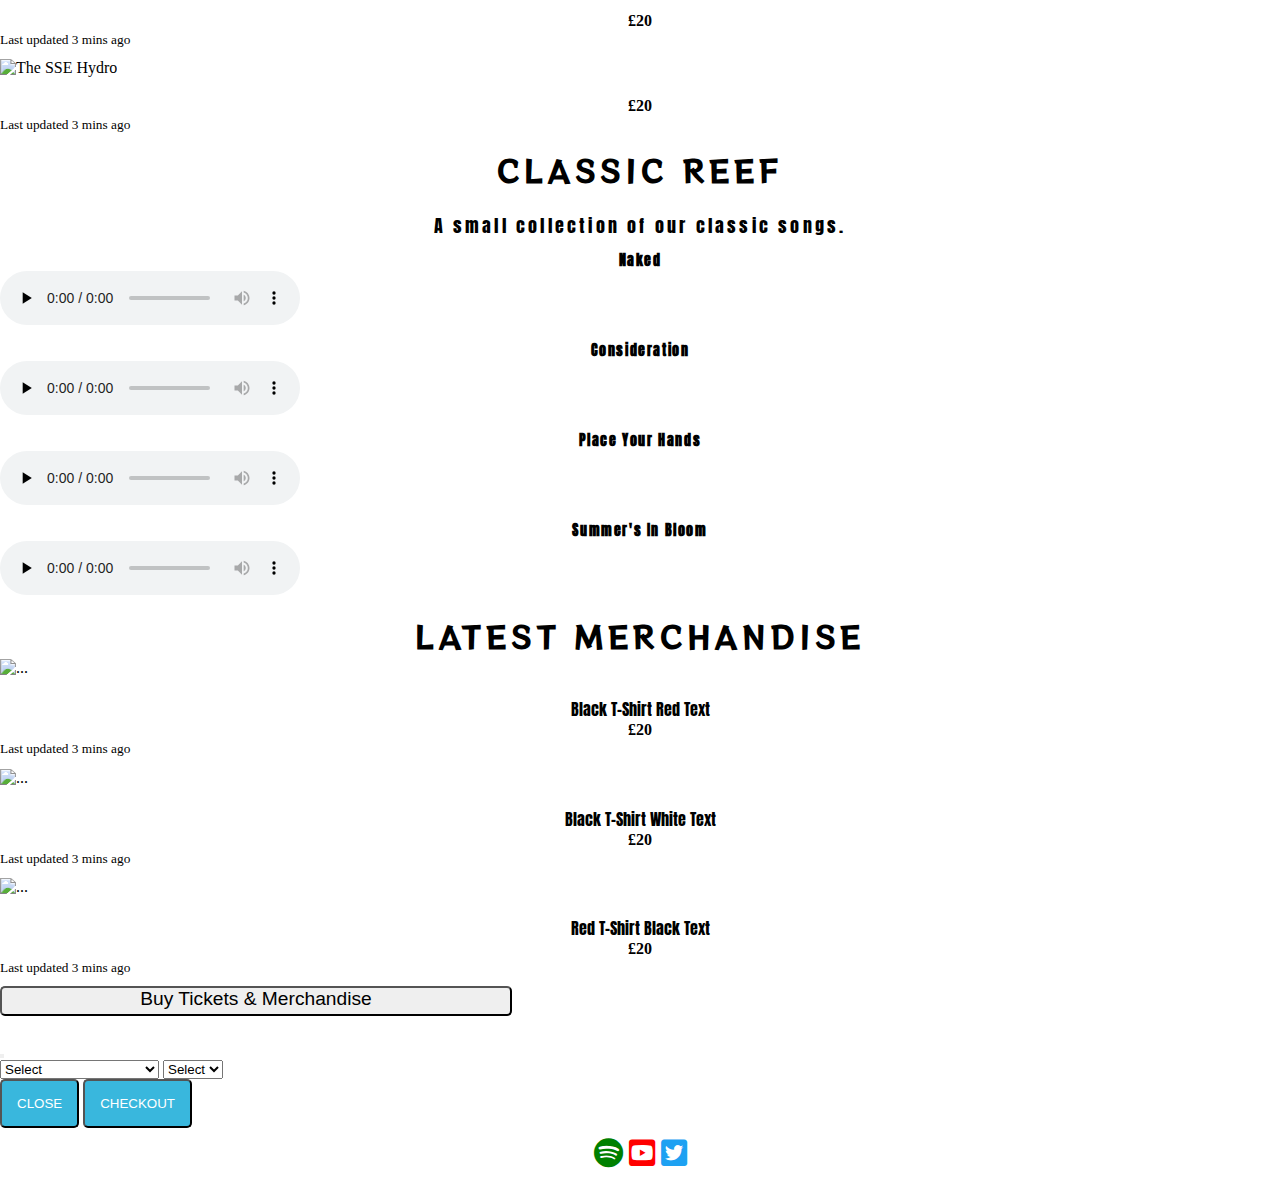
==== commit c5e49e2e: "Tidied up code" ====
--- a/index.html
+++ b/index.html
@@ -6,81 +6,81 @@
     <meta http-equiv="X-UA-Compatible" content="ie=edge" />
     <link rel="stylesheet" href="https://cdnjs.cloudflare.com/ajax/libs/font-awesome/5.15.0/css/all.min.css" />
     <link href="https://cdn.jsdelivr.net/npm/bootstrap@5.0.0-beta3/dist/css/bootstrap.min.css" rel="stylesheet" integrity="sha384-eOJMYsd53ii+scO/bJGFsiCZc+5NDVN2yr8+0RDqr0Ql0h+rP48ckxlpbzKgwra6" crossorigin="anonymous" />
-   
-    
     <link rel="stylesheet" href="assets/css/style.css" />
-        <title>Home</title>
+    <title>Home</title>
   </head>
   <body>
-   <header>
-    <nav class="navbar navbar-expand-sm navbar-light bg-dark navbar-custom">
-      <div class="container-fluid">
-        <a class="navbar-brand" href="index.html">Reef</a>
-        <button class="navbar-toggler custom-toggler" type="button" data-bs-toggle="collapse" data-bs-target="#navbarNav" aria-controls="navbarNav" aria-expanded="false" aria-label="Toggle navigation">
+    <header>
+      <!-- Navbar -->
+      <nav class="navbar navbar-expand-sm navbar-light bg-dark navbar-custom">
+        <div class="container-fluid">
+          <a class="navbar-brand" href="index.html">Reef</a>
+          <button class="navbar-toggler custom-toggler" type="button" data-bs-toggle="collapse" data-bs-target="#navbarNav" aria-controls="navbarNav" aria-expanded="false" aria-label="Toggle navigation">
           <span class="navbar-toggler-icon"></span>
+          </button>
+          <div class="collapse navbar-collapse" id="navbarNav">
+            <ul class="navbar-nav ms-auto">
+              <li class="nav-item">
+                <a class="nav-link" aria-current="page" href="index.html">Home</a>
+              </li>
+              <li class="nav-item">
+                <a class="nav-link" href="bio.html">Bio</a>
+              </li>
+              <li class="nav-item">
+                <a class="nav-link" href="media.html">Media</a>
+              </li>
+              <li class="nav-item">
+                <a class="nav-link" href="booking.html">Bookings</a>
+              </li>
+            </ul>
+          </div>
+        </div>
+      </nav>
+    </header>
+    <section>
+      <!-- Carousel beginning -->
+      <div id="carouselExampleCaptions" class="carousel slide" data-bs-ride="carousel">
+        <div class="carousel-indicators">
+          <button type="button" data-bs-target="#carouselExampleCaptions" data-bs-slide-to="0" class="active" aria-current="true" aria-label="Slide 1"></button>
+          <button type="button" data-bs-target="#carouselExampleCaptions" data-bs-slide-to="1" aria-label="Slide 2"></button>
+          <button type="button" data-bs-target="#carouselExampleCaptions" data-bs-slide-to="2" aria-label="Slide 3"></button>
+        </div>
+        <div class="carousel-inner">
+          <div class="carousel-item active">
+            <img src="assets/img/carousel_image_1.jpg" class="d-block w-100" alt="...">
+            <div class="carousel-caption d-none d-md-block">
+              <h5>Reef</h5>
+              <p>Dominic Greensmith, Jack Beasant, Gary Stringer, Jesse Wood</p>
+            </div>
+          </div>
+          <div class="carousel-item">
+            <img src="assets/img/carousel_image_2.jpg" class="d-block w-100" alt="...">
+            <div class="carousel-caption d-none d-md-block">
+              <h5>Second slide label</h5>
+              <p>Some representative placeholder content for the second slide.</p>
+            </div>
+          </div>
+          <div class="carousel-item">
+            <img src="assets/img/carousel_image_3.jpg" class="d-block w-100" alt="...">
+            <div class="carousel-caption d-none d-md-block">
+              <h5>Third slide label</h5>
+              <p>Some representative placeholder content for the third slide.</p>
+            </div>
+          </div>
+        </div>
+        <button class="carousel-control-prev" type="button" data-bs-target="#carouselExampleCaptions" data-bs-slide="prev">
+        <span class="carousel-control-prev-icon" aria-hidden="true"></span>
+        <span class="visually-hidden">Previous</span>
         </button>
-        <div class="collapse navbar-collapse" id="navbarNav">
-          <ul class="navbar-nav ms-auto">
-            <li class="nav-item">
-              <a class="nav-link" aria-current="page" href="index.html">Home</a>
-            </li>
-            <li class="nav-item">
-              <a class="nav-link" href="bio.html">Bio</a>
-            </li>
-            <li class="nav-item">
-              <a class="nav-link" href="media.html">Media</a>
-            </li>
-            <li class="nav-item">
-              <a class="nav-link" href="booking.html">Bookings</a>
-            </li>
-          </ul>
-        </div>
-      </div>
-    </nav>
-  </header>
-     <section>
-         <!-- Carousel beginning -->
-             <div id="carouselExampleCaptions" class="carousel slide" data-bs-ride="carousel">
-  <div class="carousel-indicators">
-    <button type="button" data-bs-target="#carouselExampleCaptions" data-bs-slide-to="0" class="active" aria-current="true" aria-label="Slide 1"></button>
-    <button type="button" data-bs-target="#carouselExampleCaptions" data-bs-slide-to="1" aria-label="Slide 2"></button>
-    <button type="button" data-bs-target="#carouselExampleCaptions" data-bs-slide-to="2" aria-label="Slide 3"></button>
-  </div>
-  <div class="carousel-inner">
-    <div class="carousel-item active">
-      <img src="assets/img/carousel_image_1.jpg" class="d-block w-100" alt="...">
-      <div class="carousel-caption d-none d-md-block">
-        <h5>Reef</h5>
-        <p>Dominic Greensmith, Jack Beasant, Gary Stringer, Jesse Wood</p>
-      </div>
-    </div>
-    <div class="carousel-item">
-      <img src="assets/img/carousel_image_2.jpg" class="d-block w-100" alt="...">
-      <div class="carousel-caption d-none d-md-block">
-        <h5>Second slide label</h5>
-        <p>Some representative placeholder content for the second slide.</p>
-      </div>
-    </div>
-    <div class="carousel-item">
-      <img src="assets/img/carousel_image_3.jpg" class="d-block w-100" alt="...">
-      <div class="carousel-caption d-none d-md-block">
-        <h5>Third slide label</h5>
-        <p>Some representative placeholder content for the third slide.</p>
-      </div>
-    </div>
-  </div>
-  <button class="carousel-control-prev" type="button" data-bs-target="#carouselExampleCaptions" data-bs-slide="prev">
-    <span class="carousel-control-prev-icon" aria-hidden="true"></span>
-    <span class="visually-hidden">Previous</span>
-  </button>
-  <button class="carousel-control-next" type="button" data-bs-target="#carouselExampleCaptions" data-bs-slide="next">
-    <span class="carousel-control-next-icon" aria-hidden="true"></span>
-    <span class="visually-hidden">Next</span>
-  </button>
-  </div>
-  <!-- Carousel end -->
-      </section>
-    <section>
+        <button class="carousel-control-next" type="button" data-bs-target="#carouselExampleCaptions" data-bs-slide="next">
+        <span class="carousel-control-next-icon" aria-hidden="true"></span>
+        <span class="visually-hidden">Next</span>
+        </button>
+      </div>
+      <!-- Carousel end -->
+    </section>
+    <section>
+      <!-- First section -->
       <div class="container">
         <h1 class="main-heading">Who are reef?</h1>
         <p class="sub-heading">Reef are (right to left): Dominic Greensmith (drums), Jack Bessant (bass) Gary Stringer (vocals), and Jesse Wood (guitar).</p>
@@ -94,7 +94,9 @@
         </div>
       </div>
     </section>
-    <section>
+    <!--First section end-->
+    <section>
+      <!-- Second Section -->        
       <div class="container-fluid">
         <h1 class="main-heading">New Dates Announced!</h1>
         <p class="sub-heading">Book now! Tickets selling fast.</p>
@@ -112,7 +114,6 @@
                 <li class="list-group-item card border-secondary mb-3">Monday 6th, Tuesday 7th, Wednesday 8th</li>
                 <li class="list-group-item card border-secondary mb-3">Doors 7.30pm</li>
                 <li class="list-group-item card border-secondary mb-3">£20</li>
-                
               </ul>
               <div class="card-footer">
                 <small class="text-muted">Last updated 3 mins ago</small>
@@ -130,7 +131,6 @@
                 <li class="list-group-item card border-secondary mb-3">Friday 10th, Saturday 11th, Monday 13th</li>
                 <li class="list-group-item card border-secondary mb-3">Doors 8pm</li>
                 <li class="list-group-item card border-secondary mb-3">£20</li>
-               
               </ul>
               <div class="card-footer">
                 <small class="text-muted">Last updated 3 mins ago</small>
@@ -148,23 +148,18 @@
                 <li class="list-group-item card border-secondary mb-3">Wednesday 15th, Thursday 16th, Friday 17th</li>
                 <li class="list-group-item card border-secondary mb-3">Doors 7pm</li>
                 <li class="list-group-item card border-secondary mb-3">£20</li>
-                
-              </ul>
-              <div class="card-footer">
-                <small class="text-muted">Last updated 3 mins ago</small>
-              </div>
-            </div>
-          </div>
-        
-    </div>
-  </div>
-
-        <div class="button-wrapper">
-          <a class="button cta-button" href="tours.html">See More</a>
-        </div>
-      
-    </section>
-    <section>
+              </ul>
+              <div class="card-footer">
+                <small class="text-muted">Last updated 3 mins ago</small>
+              </div>
+            </div>
+          </div>
+        </div>
+      </div>
+    </section>
+    <!-- Second section end -->
+    <section>
+      <!-- Third section -->
       <div class="container">
         <h1 class="main-heading">Latest Video</h1>
         <div class="ratio ratio-16x9">
@@ -187,7 +182,6 @@
               </div>
               <ul class="list-group list-group-flush">
                 <li class="list-group-item card border-secondary mb-3">£20</li>
-               
               </ul>
               <div class="card-footer">
                 <small class="text-muted">Last updated 3 mins ago</small>
@@ -202,7 +196,6 @@
               </div>
               <ul class="list-group list-group-flush">
                 <li class="list-group-item card border-secondary mb-3">£20</li>
-               
               </ul>
               <div class="card-footer">
                 <small class="text-muted">Last updated 3 mins ago</small>
@@ -223,7 +216,7 @@
               </div>
             </div>
           </div>
-       </div>
+        </div>
       </div>
     </section>
     <section>
@@ -263,10 +256,12 @@
               Your browser does not support the audio element.
             </audio>
           </div>
-          </div>
-          </div>
-    </section>
-    <section>
+        </div>
+      </div>
+    </section>
+    <!-- Third section end -->
+    <section>
+      <!-- Fourth section -->
       <div class="container-fluid">
         <h1 class="main-heading">Latest Merchandise</h1>
       </div>
@@ -317,54 +312,57 @@
               </div>
             </div>
           </div>
-               <button type="button" class="btn2 btn-success" data-bs-toggle="modal" data-bs-target="#exampleModal">
-  Buy Tickets & Merchandise
-</button>
+          <button type="button" class="btn2 btn-success" data-bs-toggle="modal" data-bs-target="#exampleModal">
+          Buy Tickets & Merchandise
+          </button>
         </div>
         <!-- Modal -->
-<div class="modal fade" id="exampleModal" tabindex="-1" aria-labelledby="exampleModalLabel" aria-hidden="true">
-  <div class="modal-dialog modal-lg">
-    <div class="modal-content">
-      <div class="modal-header">
-        <h5 class="modal-title" id="exampleModalLabel">Shopping Cart</h5>
-        <button type="button" class="btn-close" data-bs-dismiss="modal" aria-label="Close"></button>
-      </div>
-      <div class="modal-body">
-          <!-- Select menu credited to http://jsfiddle.net/k148pk76/1/ -->
-        <select name="meal" id="meal" onchange="changecat(this.value);">
-    <option value="" disabled selected>Select</option>
-    <option value="HackneyEmpire">Hackney Empire</option>
-    <option value="FirstDirectArena">First Direct Arena</option>
-    <option value="TheSSEHydro">The SSE Hydro</option>
-    <option value="Replenish">Replenish</option>
-    <option value="Revelation">Revelation</option>
-    <option value="Rides">Rides</option>
-    <option value="JustFeelLoveBlackT">Just Feel Love Black T</option>
-    <option value="PreciousMetalBlackT">Precious Metal Black T</option>
-    <option value="TestCardRedT">Test Card Red T</option>
-</select>
-<select name="category" id="category">
-    <option value="" disabled selected>Select</option>
-</select>
-<div class="modal-footer">
-        <button type="button" class="btn btn-secondary" data-bs-dismiss="modal">Close</button>
-        <button type="button" class="btn btn-primary">Checkout</button>
-      </div>
-      </div>
-      </div>
-      </div>
-      </div>
-      </div>
-    </section>
+        <div class="modal fade" id="exampleModal" tabindex="-1" aria-labelledby="exampleModalLabel" aria-hidden="true">
+          <div class="modal-dialog modal-lg">
+            <div class="modal-content">
+              <div class="modal-header">
+                <h5 class="modal-title" id="exampleModalLabel">Shopping Cart</h5>
+                <button type="button" class="btn-close" data-bs-dismiss="modal" aria-label="Close"></button>
+              </div>
+              <div class="modal-body">
+                <!-- Select menu credited to http://jsfiddle.net/k148pk76/1/ -->
+                <select name="meal" id="meal" onchange="changecat(this.value);">
+                  <option value="" disabled selected>Select</option>
+                  <option value="HackneyEmpire">Hackney Empire</option>
+                  <option value="FirstDirectArena">First Direct Arena</option>
+                  <option value="TheSSEHydro">The SSE Hydro</option>
+                  <option value="Replenish">Replenish</option>
+                  <option value="Revelation">Revelation</option>
+                  <option value="Rides">Rides</option>
+                  <option value="JustFeelLoveBlackT">Just Feel Love Black T</option>
+                  <option value="PreciousMetalBlackT">Precious Metal Black T</option>
+                  <option value="TestCardRedT">Test Card Red T</option>
+                </select>
+                <select name="category" id="category">
+                  <option value="" disabled selected>Select</option>
+                </select>
+                <div class="modal-footer">
+                  <button type="button" class="btn btn-secondary" data-bs-dismiss="modal">Close</button>
+                  <button type="button" class="btn btn-primary">Checkout</button>
+                </div>
+              </div>
+            </div>
+          </div>
+        </div>
+      </div>
+      <!--Fourth section end-->
+    </section>
+    <!-- Footer -->    
     <footer class="footer bg-dark">
-        <div class="social-icons">
-            <a href="https://open.spotify.com/artist/191Koh7PSIi28IrGAGoINO?si=h69hyr7iTuKITZ69TGwVrg&nd=1"><i class="fab fa-spotify"></i></a>
-            <a href="https://www.youtube.com/channel/UCpKq-GKfdL0tfNZGNJZtORQ"><i class="fab fa-youtube-square"></i></a>
-            <a href="https://twitter.com/reefband?lang=en"><i class="fab fa-twitter-square"></i></a>
-        </div>
+      <div class="social-icons">
+        <a href="https://open.spotify.com/artist/191Koh7PSIi28IrGAGoINO?si=h69hyr7iTuKITZ69TGwVrg&nd=1"><i class="fab fa-spotify"></i></a>
+        <a href="https://www.youtube.com/channel/UCpKq-GKfdL0tfNZGNJZtORQ"><i class="fab fa-youtube-square"></i></a>
+        <a href="https://twitter.com/reefband?lang=en"><i class="fab fa-twitter-square"></i></a>
+      </div>
     </footer>
     <script src="https://cdn.jsdelivr.net/npm/@popperjs/core@2.9.1/dist/umd/popper.min.js" integrity="sha384-SR1sx49pcuLnqZUnnPwx6FCym0wLsk5JZuNx2bPPENzswTNFaQU1RDvt3wT4gWFG" crossorigin="anonymous"></script>
     <script src="https://cdn.jsdelivr.net/npm/bootstrap@5.0.0-beta3/dist/js/bootstrap.min.js" integrity="sha384-j0CNLUeiqtyaRmlzUHCPZ+Gy5fQu0dQ6eZ/xAww941Ai1SxSY+0EQqNXNE6DZiVc" crossorigin="anonymous"></script>
     <script src="assets/js/myScript.js"></script>
   </body>
-</html>
+  <!-- Footer End -->
+</html>--- a/assets/css/style.css
+++ b/assets/css/style.css
@@ -1,33 +1,31 @@
-
-
 @import url("https://fonts.googleapis.com/css2?family=Anton&display=swap");
 @import url("https://fonts.googleapis.com/css2?family=Antonio:wght@100;700&display=swap");
 @import url("https://fonts.googleapis.com/css2?family=RocknRoll+One&display=swap");
 
+/*............................................Special headings*/
 
 * {
     margin: 0;
     padding: 0;
 }
 
-.img-fluid {
-    height: auto;
-    max-width: 100%;
-}
-
+/*............................................Navbar*/
+
+/* Responsive image */
 .img-responsive {
     display: block;
     width: 100%;
     height: 100vh;
 }
 
+/* Headings for Home and Bio Page */
 .main-heading {
     margin-top: 15px;
     text-align: center;
     font-family: "RocknRoll One", sans-serif;
     font-size: 30px;
 }
-
+/* Sub Headings for Home and Bio Page */
 .sub-heading {
     margin-top: 20px;
     font-family: "Anton", sans-serif;
@@ -38,6 +36,7 @@
     padding-right: 2rem;
 }
 
+/* Card headings */
 h6 {
     text-align: center;
     font-family: "Anton", sans-serif;
@@ -48,14 +47,16 @@
 
 /*............................................Navbar*/
 
+/* Hamburger menu */
 .custom-toggler.navbar-toggler {
     border-color: white;
 }
-
+/* Hamburger menu three line */
 .custom-toggler .navbar-toggler-icon {
     background-image: url("data:image/svg+xml;charset=utf8,%3Csvg viewBox='0 0 32 32' xmlns='http://www.w3.org/2000/svg'%3E%3Cpath stroke='rgb(255,255,255)' stroke-width='2' stroke-linecap='round' stroke-miterlimit='10' d='M4 8h24M4 16h24M4 24h24'/%3E%3C/svg%3E");
 }
 
+/*Custom style for Navbar brand and nav text */
 .navbar-custom .navbar-brand,
 .navbar-custom .navbar-text {
     color: white;
@@ -63,6 +64,7 @@
     font-size: 24px;
 }
 
+/* Style for Nav links */
 .navbar-custom .navbar-nav .nav-link {
     color: white;
     font-family: "RocknRoll One", sans-serif;
@@ -71,6 +73,7 @@
 
 /*............................................Home page*/
 
+/* Band bio text */
 .band-intro {
     text-align: center;
     font-size: 1.1rem;
@@ -83,21 +86,25 @@
     padding-right: 2rem;
 }
 
+/* Cards for Home page */
 .card-title,
 .card-text {
     font-family: "Anton", sans-serif;
     text-align: center;
 }
 
+/* Cards title for Home page */
 .card-title {
     height: -50px;
 }
 
+/* cta buttom wrapper */
 .button-wrapper {
     text-align: center;
     margin-bottom: 10px;
 }
 
+/* Styles for cta button */
 .cta-button {
     background-color: rgba(255, 128, 0);
     color: #fff !important;
@@ -109,7 +116,7 @@
     text-decoration: none;
     font-size: 2rem;
 }
-
+/* Hover style for cta button */
 .cta-button:hover {
     background-color: rgba(255, 153, 51);
 }
@@ -118,87 +125,26 @@
     margin-bottom: 10px;
 }
 
+/* List groups for cards */
 .list-group-item {
     text-align: center;
     font-weight: 700;
     list-style-type: none;
 }
-
-.btn1 {
+/* Modal button */
+.btn2 {
     width: 40%;
-    padding-bottom: 0.2rem;
-    border-radius: 10px;
-    font-size: 1rem;
+    margin: 0 auto;
+    margin-bottom: 10px;
+    font-size: 1.2rem;
     font-weight: 500;
-    color: white;
-    background: green;
-}
-
-#myDIV {
-  width: 100%;
-  padding: 50px 0;
-  text-align: center;
-  background-color: lightblue;
-  margin-top: 20px;
-}
-
-/* Quantity Counter */
-.counter {
-    
-    margin-left: 80%;
-    display: flex;
-    justify-content: center;
-}
-.counter input {
-    width: 50px;
-    border: 0;
-    line-height: 30px;
-    font-size: 20px;
-    text-align: center;
-    background: #0052cc;
-    color: #fff;
-    appearance: none;
-    outline: 0;
-}
-.counter span {
-    display: block;
-    font-size: 25px;
-    padding: 0 10px;
-    cursor: pointer;
-    color: #0052cc;
-    user-select: none;
-}
-
-#dropdown-menu {
-    margin-left: 10px;
-    width: 30%;
-    float: left;
-           
-}
-
-#sub-menu{
-    width: 30%;
-   margin-left: 25px;
-
-}
-
-#quantity {
-    margin-top: -38px;
-    margin-right: 10px;
-    width: 15%;
-    float: right;
- 
-    
-}
-
-
-
-
-
-
-
+    padding-bottom: 4px;
+    border-radius: 5px;
+}
 
 /*............................................Bio page*/
+
+/* Style for band biography text */
 .band-bio {
     width: 50%;
     color: black;
@@ -211,33 +157,7 @@
     font-weight: 100;
     letter-spacing: 1px;
 }
-
-/* Collaspable menu */
-.collapsible {
-  background-color: #eee;
-  color: #444;
-  cursor: pointer;
-  padding: 18px;
-  width: 100%;
-  border: none;
-  text-align: left;
-  outline: none;
-  font-size: 15px;
-}
-
-/* Add a background color to the button if it is clicked on (add the .active class with JS), and when you move the mouse over it (hover) */
-.active, .collapsible:hover {
-  background-color: #ccc;
-}
-
-/* Style the collapsible content. Note: hidden by default */
-.content {
-  padding: 0 18px;
-  display: none;
-  overflow: hidden;
-  background-color: #f1f1f1;
-}
-
+ /* Main headings for bio page */
 h1 {
     font-size: 3rem;
     text-transform: uppercase;
@@ -245,143 +165,59 @@
 }
 
 /*............................................Media*/
-
-#section {
-  column-width: 300px;
-  column-gap: 5px;
-  padding: 5px;
-}
-
-#section img {
-  width: 100%;
-  cursor: pointer;
-}
-
-.lightbox {
-  position: fixed;
-  width: 100%;
-  height: 100%;
-  top: 0;
-  display: none;
-  background: #7f8c8d;
-  perspective: 1000;
-}
-
-.filter {
-  position: absolute;
-  width: 100%;
-  height: 100%;
-  filter: blur(20px);
-  opacity: 0.5;
-  background-position: center;
-  background-size: cover;
-}
-
-.lightbox img {
-  position: absolute;
-  top: 50%;
-  left: 50%;
-  transform: translate(-50%, -50%) rotateY(0deg);
-  max-height: 95vh;
-  max-width: calc(95vw - 100px);
-  transition: 0.8s cubic-bezier(0.7, 0, 0.4, 1);
-  transform-style: preserve-3d;
-}
-
-
-/*.lightbox:hover img{
-  transform: translate(-50%, -50%) rotateY(180deg);
-}*/
-
-[class^="arrow"] {
-  height: 200px;
-  width: 50px;
-  background: rgba(0, 0, 0, 0.4);
-  position: absolute;
-  top: 50%;
-  transform: translateY(-50%);
-  cursor: pointer;
-}
-
-[class^="arrow"]:after {
-  content: '';
-  position: absolute;
-  top: 50%;
-  left: 50%;
-  transform: translate(-50%, -50%) rotate(-45deg);
-  width: 15px;
-  height: 15px;
-}
-
-.arrowr {
-  right: 0;
-}
-
-.arrowr:after {
-  border-right: 1px solid white;
-  border-bottom: 1px solid white;
-}
-
-.arrowl {
-  left: 0;
-}
-
-.arrowl:after {
-  border-left: 1px solid white;
-  border-top: 1px solid white;
-}
-
-.close {
-  position: absolute;
-  right: 0;
-  width: 50px;
-  height: 50px;
-  background: rgba(0, 0, 0, 0.4);
-  margin: 20px;
-  cursor: pointer;
-}
-
-.close:after,
-.close:before {
-  content: '';
-  position: absolute;
-  top: 50%;
-  left: 50%;
-  width: 1px;
-  height: 100%;
-  background: #e74c3c;
-}
-
-.close:after {
-  transform: translate(-50%, -50%) rotate(-45deg);
-}
-
-.close:before {
-  transform: translate(-50%, -50%) rotate(45deg);
-}
-
-.title {
-  font-size: 20px;
-  color: #000;
-  z-index: 1000;
-  position: absolute;
-  top: 0;
-  left: 0;
-}
-
+/* Image style for masonry layout */
+img {
+	max-width: 100%;
+	height: auto;
+	vertical-align: middle;
+	display: inline-block;
+}
+
+/* Main CSS */
+.grid-wrapper > div {
+	display: flex;
+	justify-content: center;
+	align-items: center;
+}
+
+
+.grid-wrapper > div > img {
+	width: 100%;
+	height: 100%;
+	object-fit: cover;
+	border-radius: 5px;
+}
+
+.grid-wrapper {
+	display: grid;
+	grid-gap: 10px;
+	grid-template-columns: repeat(auto-fit, minmax(250px, 1fr));
+	grid-auto-rows: 200px;
+	grid-auto-flow: dense;
+}
+.grid-wrapper .wide {
+	grid-column: span 2;
+}
+.grid-wrapper .tall {
+	grid-row: span 2;
+}
+.grid-wrapper .big {
+	grid-column: span 2;
+	grid-row: span 2;
+}
 
 h6 {
     margin-top: 10px;
 }
 
-
+/* To make videos reponsive within container" */
 .resp-container {
     position: relative;
     overflow: hidden;
     padding-top: 56.25%;
-    
-}
-
+}
+
+/* To make iframes responsive */
 .resp-iframe {
     position: absolute;
     top: 0;
@@ -392,6 +228,7 @@
     margin-top: 20px;
 }
 
+/* Style paragraphs for video containers */
 .resp-container> p {
     text-align: center;
     color: red;
@@ -399,10 +236,7 @@
     font-size: 1.1rem;
 }
 
-
-
-
-
+/* Style for video cards */
 .video-card {
   background-color: dodgerblue;
   color: white;
@@ -410,30 +244,108 @@
   height: auto;
   width: 100%;
   border-radius: 10px;
-}
-
+  align-content: center;
+}
+
+/* Video card conatiner */
 .video-cards {
-  max-width: 1200px;
-  margin: 0 auto;
   display: grid;
   grid-gap: 1rem;
-  grid-template-columns: repeat(auto-fit, minmax(300px, 1fr));
 }
 
 
 /*............................................Booking*/
 
-.bgimg {
-    background-image: url('https://invernessgigs.co.uk/wp-content/uploads/2015/04/TBP-Reef-at-the-Ironworks-12.jpg');
-    background-size: cover;
-}
-
-
+/* Booking form conainter */
+h5 {
+    text-align: center;
+    color: white;
+}
+
+/* Main form wrapper */
+.form-wrapper{
+  position: absolute;
+  top: 50%;
+  left: 50%;
+  transform: translate(-50%, -50%);
+  width: 100%;
+  max-width: 550px;
+  background: rgba(0,0,0,0.8);
+  padding: 30px;
+  border-radius: 5px;
+  box-shadow: 0 0 10px rgba(0,0,0,0.3);
+}
+
+/* To style titles on form */
+.form-wrapper .title h1{
+  color: #c5ecfd;
+  text-align: center;
+  margin-bottom: 25px;
+}
+
+/* To align contact form */
+.contact-form{
+  display: flex;
+}
+
+/* Overall style for input fields */
+.input-fields{
+  display: flex;
+  flex-direction: column;
+  margin-right: 4%;
+}
+
+/* Style for message field */
+.input-fields,
+.msg{
+  width: 48%;
+}
+
+/* Add style and margin to text area */
+.input-fields .input,
+.msg textarea{
+  margin: 10px 0;
+  background: transparent;
+  border: 0px;
+  border-bottom: 2px solid #c5ecfd;
+  padding: 10px;
+  color: #c5ecfd;
+  width: 100%;
+}
+
+/* Add height to message text area */
+.msg textarea{
+  height: 212px;
+}
+
+
+::-webkit-input-placeholder {
+  /* Chrome/Opera/Safari */
+  color: #c5ecfd;
+}
+::-moz-placeholder {
+  /* Firefox 19+ */
+  color: #c5ecfd;
+}
+:-ms-input-placeholder {
+  /* IE 10+ */
+  color: #c5ecfd;
+}
+ /* Message send button */
+.btn {
+    background: #39b7dd;
+    text-align: center;
+    padding: 15px;
+    border-radius: 5px;
+    color: #fff;
+    cursor: pointer;
+    text-transform: uppercase;
+}
 
 /*............................................Footer*/
 
+/* Main footer style */
 .footer {
-    
     bottom: 0;
     width: 100%;
     height: 50px;
@@ -442,6 +354,7 @@
     font-family: "RocknRoll One", sans-serif;
 }
 
+/* Font awesome icon for Spotify */
 .fa-spotify {
     color: green;
     font-size: 30px;
@@ -449,37 +362,40 @@
     
 }
 
+/* Font awesome icon for You Tube */
 .fa-youtube-square {
     color: red;
     font-size: 30px;
     margin-top: 10px;
 }
 
+/* Font awesome icon for Twitter */
 .fa-twitter-square {
     color: #1DA1F2;
     font-size: 30px;
     margin-top: 10px;
 }
 
-
-.bg-image {
-    background-image: url('https://cdn.mos.cms.futurecdn.net/UQ7zvd3BrFLtXvuHVbPvBR.jpg');
-    background-repeat: no-repeat;
-}
-
-
 /*............................................Media Queries*/
 
+/* To make video cards responsive */
 @media (min-width: 600px) {
-  .video-cards { grid-template-columns: repeat(4, 29rem); 
+  .video-cards { grid-template-columns: repeat(3, 29rem); 
 margin-left:8px;}
   }
 
-
-    
-
-
-
-
-
-
+/* To make contact form responsive */
+@media screen and (max-width: 600px){
+  .contact-form{
+    flex-direction: column;
+  }
+  .msg textarea{
+    height: 80px;
+  }
+  .input-fields,
+  .msg{
+    width: 100%;
+  }
+}
+
+
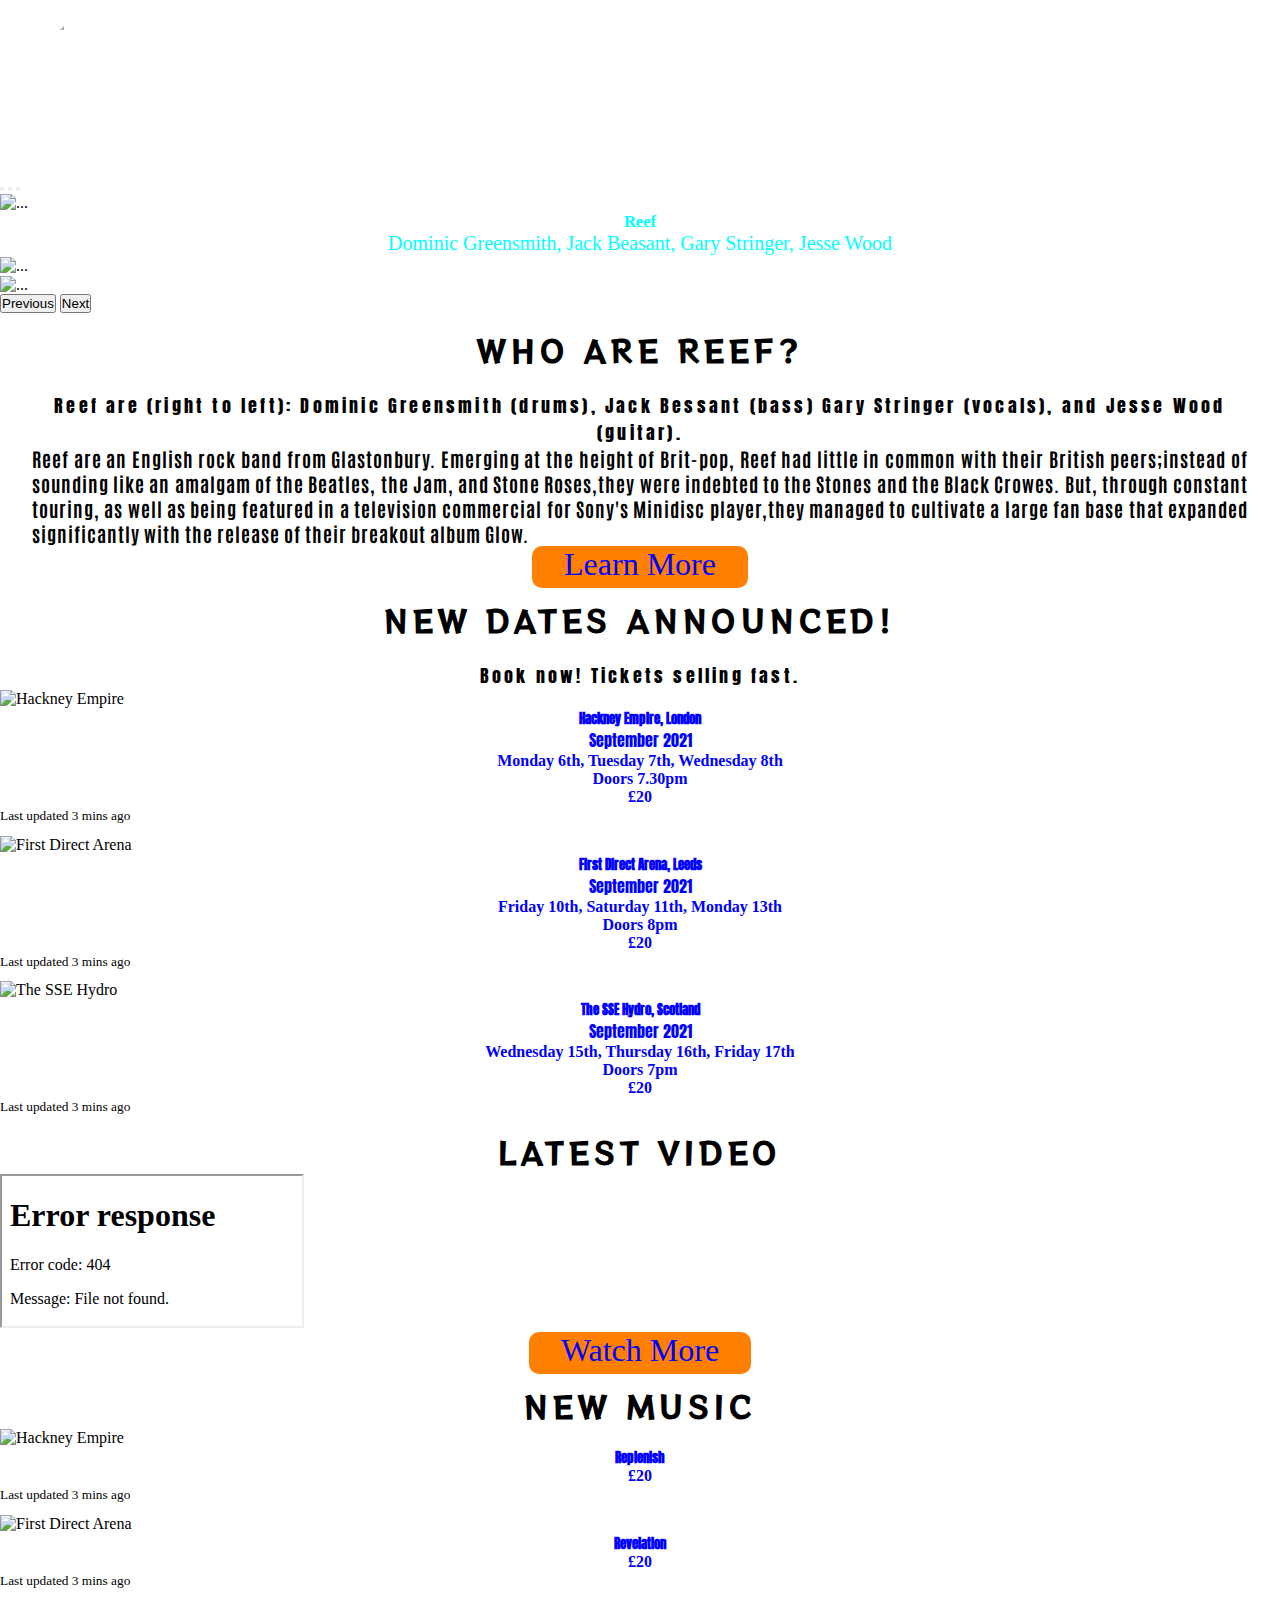
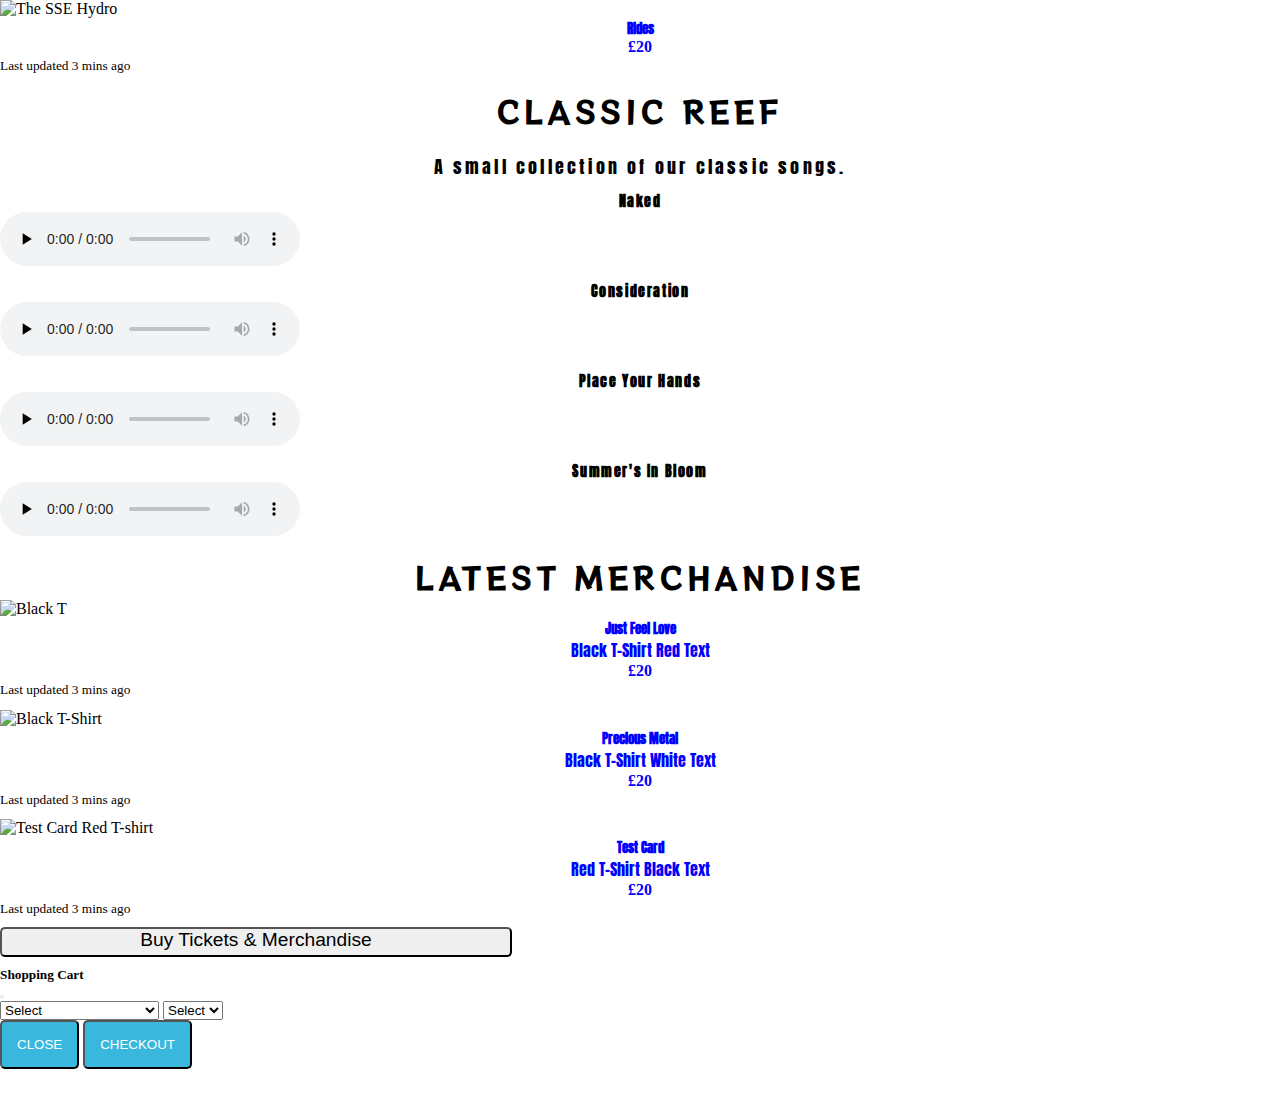
==== commit 791b767a: "HTML: Changed boostrap CDN linke" ====
--- a/index.html
+++ b/index.html
@@ -4,8 +4,8 @@
     <meta charset="UTF-8" />
     <meta name="viewport" content="width=device-width, initial-scale=1.0" />
     <meta http-equiv="X-UA-Compatible" content="ie=edge" />
-    <link rel="stylesheet" href="https://cdnjs.cloudflare.com/ajax/libs/font-awesome/5.15.0/css/all.min.css" />
-    <link href="https://cdn.jsdelivr.net/npm/bootstrap@5.0.0-beta3/dist/css/bootstrap.min.css" rel="stylesheet" integrity="sha384-eOJMYsd53ii+scO/bJGFsiCZc+5NDVN2yr8+0RDqr0Ql0h+rP48ckxlpbzKgwra6" crossorigin="anonymous" />
+    <script src="https://cdn.jsdelivr.net/npm/bootstrap@5.0.2/dist/js/bootstrap.bundle.min.js" integrity="sha384-MrcW6ZMFYlzcLA8Nl+NtUVF0sA7MsXsP1UyJoMp4YLEuNSfAP+JcXn/tWtIaxVXM" crossorigin="anonymous"></script>
+    <link rel="stylesheet" href="https://cdnjs.cloudflare.com/ajax/libs/font-awesome/5.15.3/css/all.min.css" integrity="sha512-iBBXm8fW90+nuLcSKlbmrPcLa0OT92xO1BIsZ+ywDWZCvqsWgccV3gFoRBv0z+8dLJgyAHIhR35VZc2oM/gI1w==" crossorigin="anonymous" />
     <link rel="stylesheet" href="assets/css/style.css" />
     <title>Home</title>
   </head>
@@ -50,21 +50,17 @@
             <img src="assets/img/carousel_image_1.jpg" class="d-block w-100" alt="...">
             <div class="carousel-caption d-none d-md-block">
               <h5>Reef</h5>
-              <p>Dominic Greensmith, Jack Beasant, Gary Stringer, Jesse Wood</p>
+              <p class="band">Dominic Greensmith, Jack Beasant, Gary Stringer, Jesse Wood</p>
             </div>
           </div>
           <div class="carousel-item">
             <img src="assets/img/carousel_image_2.jpg" class="d-block w-100" alt="...">
             <div class="carousel-caption d-none d-md-block">
-              <h5>Second slide label</h5>
-              <p>Some representative placeholder content for the second slide.</p>
             </div>
           </div>
           <div class="carousel-item">
             <img src="assets/img/carousel_image_3.jpg" class="d-block w-100" alt="...">
             <div class="carousel-caption d-none d-md-block">
-              <h5>Third slide label</h5>
-              <p>Some representative placeholder content for the third slide.</p>
             </div>
           </div>
         </div>
@@ -269,7 +265,7 @@
         <div class="row row-cols-1 row-cols-md-3 g-4">
           <div class="col">
             <div class="card h-100">
-              <img src="assets/img/s671287168425013290_p26_i1_w640.jpeg" class="card-img-top" alt="..." />
+              <img src="assets/img/s671287168425013290_p26_i1_w640.jpeg" class="card-img-top" alt="Black T" />
               <div class="card-body">
                 <h5 class="card-title">Just Feel Love</h5>
                 <p class="card-text">Black T-Shirt Red Text</p>
@@ -284,7 +280,7 @@
           </div>
           <div class="col">
             <div class="card h-100">
-              <img src="assets/img/s671287168425013290_p28_i1_w640.jpeg" class="card-img-top" alt="..." />
+              <img src="assets/img/s671287168425013290_p28_i1_w640.jpeg" class="card-img-top" alt="Black T-Shirt" />
               <div class="card-body">
                 <h5 class="card-title">Precious Metal</h5>
                 <p class="card-text">Black T-Shirt White Text</p>
@@ -299,7 +295,7 @@
           </div>
           <div class="col">
             <div class="card h-100">
-              <img src="assets/img/s671287168425013290_p31_i1_w640.jpeg" class="card-img-top" alt="..." />
+              <img src="assets/img/s671287168425013290_p31_i1_w640.jpeg" class="card-img-top" alt="Test Card Red T-shirt" />
               <div class="card-body">
                 <h5 class="card-title">Test Card</h5>
                 <p class="card-text">Red T-Shirt Black Text</p>
@@ -355,9 +351,12 @@
     <!-- Footer -->    
     <footer class="footer bg-dark">
       <div class="social-icons">
-        <a href="https://open.spotify.com/artist/191Koh7PSIi28IrGAGoINO?si=h69hyr7iTuKITZ69TGwVrg&nd=1"><i class="fab fa-spotify"></i></a>
-        <a href="https://www.youtube.com/channel/UCpKq-GKfdL0tfNZGNJZtORQ"><i class="fab fa-youtube-square"></i></a>
-        <a href="https://twitter.com/reefband?lang=en"><i class="fab fa-twitter-square"></i></a>
+        <a href="https://open.spotify.com/artist/191Koh7PSIi28IrGAGoINO?si=h69hyr7iTuKITZ69TGwVrg&nd=1"><i class="fab fa-spotify" aria-hidden="true" ></i>
+         <span class="sr-only">Search</span></a>
+        <a href="https://www.youtube.com/channel/UCpKq-GKfdL0tfNZGNJZtORQ"><i class="fab fa-youtube-square" aria-hidden="true" ></i>
+         <span class="sr-only">Search</span></a>
+        <a href="https://twitter.com/reefband?lang=en"><i class="fab fa-twitter-square" aria-hidden="true"></i>
+         <span class="sr-only">Search</span></a>
       </div>
     </footer>
     <script src="https://cdn.jsdelivr.net/npm/@popperjs/core@2.9.1/dist/umd/popper.min.js" integrity="sha384-SR1sx49pcuLnqZUnnPwx6FCym0wLsk5JZuNx2bPPENzswTNFaQU1RDvt3wT4gWFG" crossorigin="anonymous"></script>
--- a/assets/css/style.css
+++ b/assets/css/style.css
@@ -91,11 +91,13 @@
 .card-text {
     font-family: "Anton", sans-serif;
     text-align: center;
+    color: blue;
 }
 
 /* Cards title for Home page */
 .card-title {
     height: -50px;
+    
 }
 
 /* cta buttom wrapper */
@@ -107,7 +109,7 @@
 /* Styles for cta button */
 .cta-button {
     background-color: rgba(255, 128, 0);
-    color: #fff !important;
+    color: blue;
     vertical-align: middle;
     padding-left: 2rem;
     padding-right: 2rem;
@@ -130,6 +132,7 @@
     text-align: center;
     font-weight: 700;
     list-style-type: none;
+    color: blue;
 }
 /* Modal button */
 .btn2 {
@@ -257,9 +260,11 @@
 /*............................................Booking*/
 
 /* Booking form conainter */
-h5 {
-    text-align: center;
-    color: white;
+.carousel-caption {
+    text-align: center;
+    color:cyan;
+    font-size: 20px;
+    
 }
 
 /* Main form wrapper */
@@ -318,19 +323,6 @@
   height: 212px;
 }
 
-
-::-webkit-input-placeholder {
-  /* Chrome/Opera/Safari */
-  color: #c5ecfd;
-}
-::-moz-placeholder {
-  /* Firefox 19+ */
-  color: #c5ecfd;
-}
-:-ms-input-placeholder {
-  /* IE 10+ */
-  color: #c5ecfd;
-}
  /* Message send button */
 .btn {
     background: #39b7dd;
@@ -343,6 +335,15 @@
 }
 
 /*............................................Footer*/
+
+.sr-only{
+   position:absolute;
+   left:-10000px;
+   top:auto;
+   width:1px;
+   height:1px;
+   overflow:hidden;
+}
 
 /* Main footer style */
 .footer {
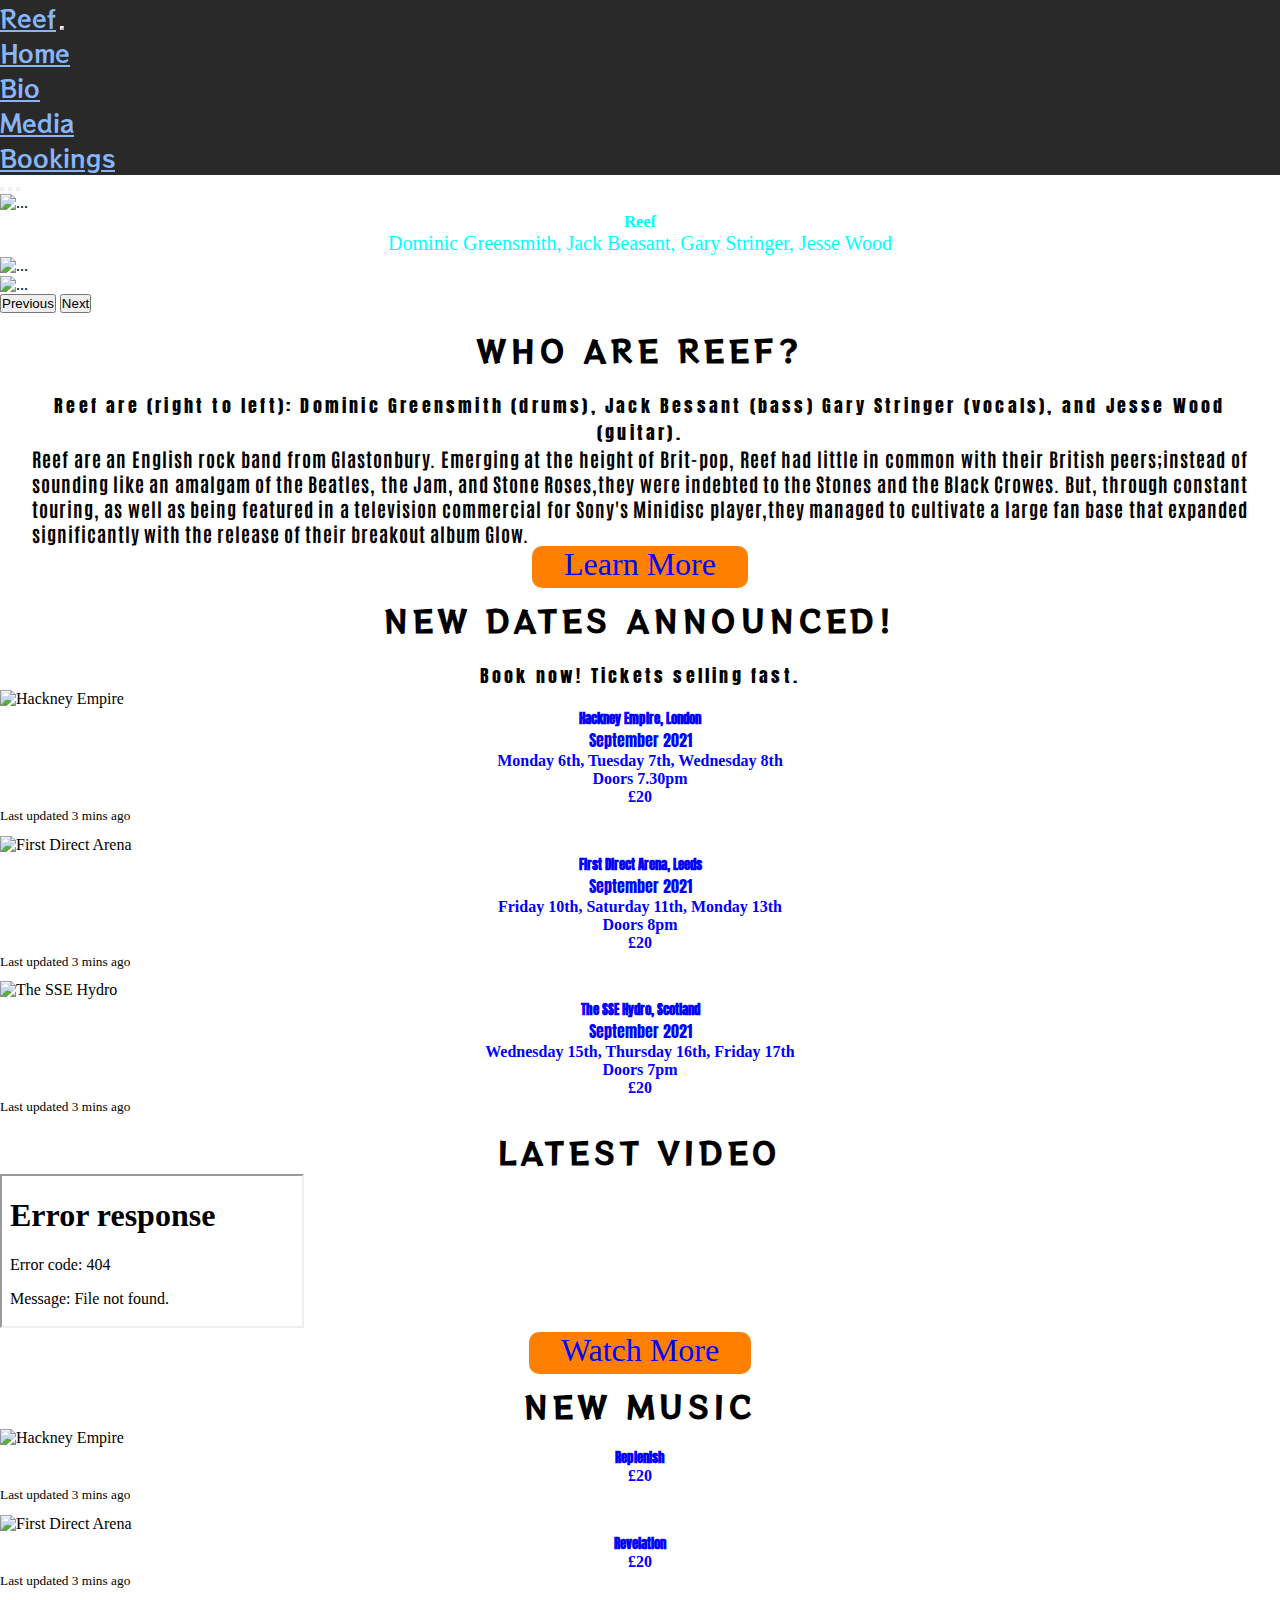
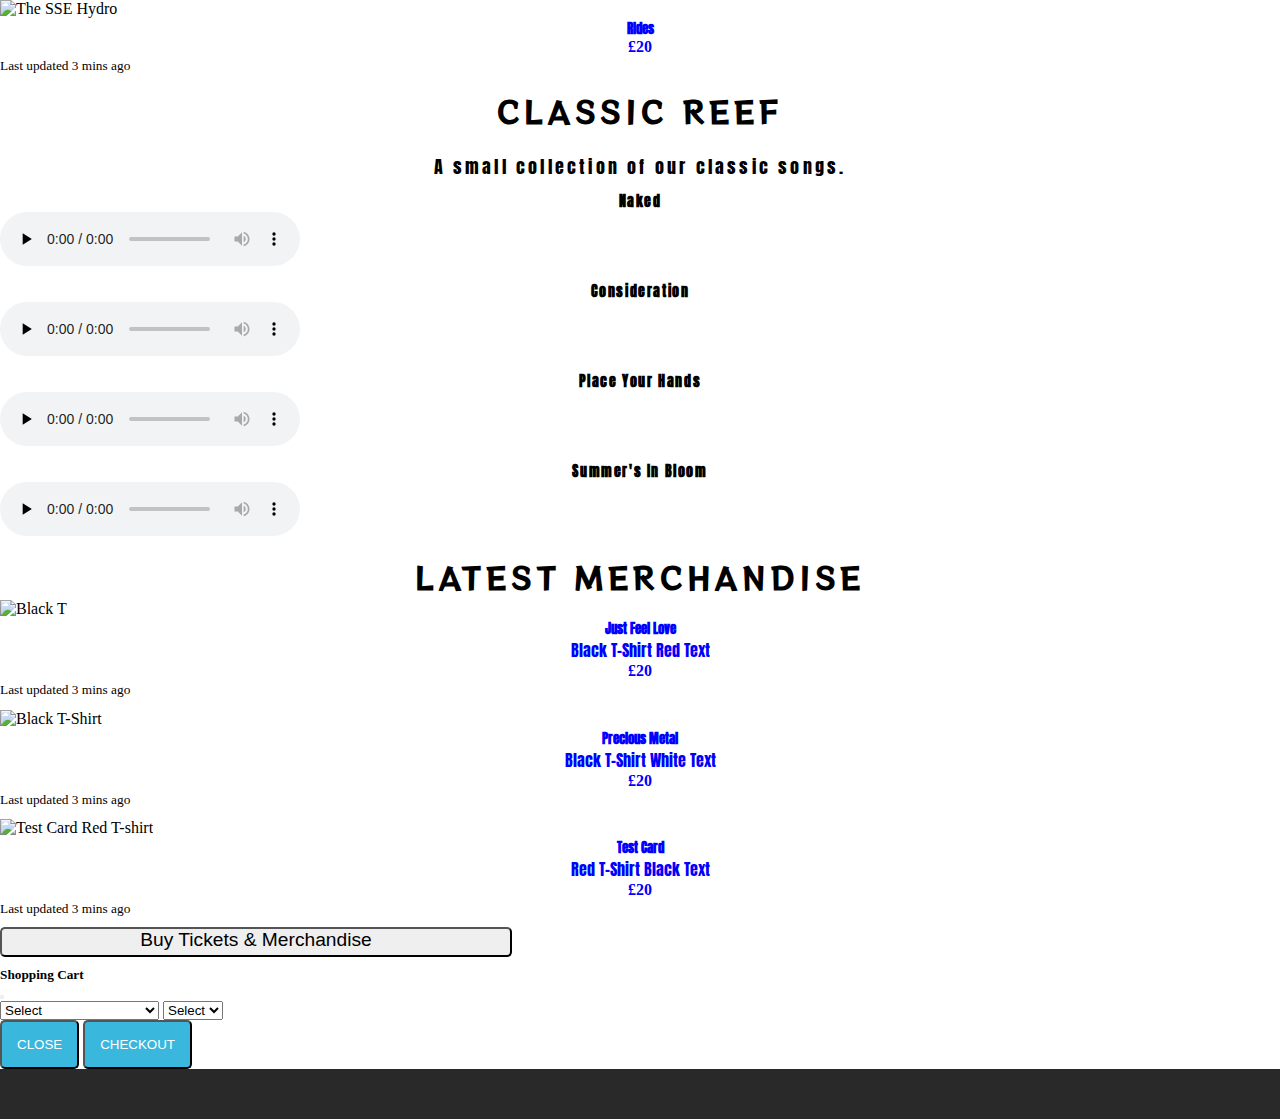
==== commit fe15699f: "HTML: Indent HTML correctly" ====
--- a/index.html
+++ b/index.html
@@ -1,367 +1,366 @@
 <!DOCTYPE html>
 <html lang="en">
-  <head>
-    <meta charset="UTF-8" />
-    <meta name="viewport" content="width=device-width, initial-scale=1.0" />
-    <meta http-equiv="X-UA-Compatible" content="ie=edge" />
-    <script src="https://cdn.jsdelivr.net/npm/bootstrap@5.0.2/dist/js/bootstrap.bundle.min.js" integrity="sha384-MrcW6ZMFYlzcLA8Nl+NtUVF0sA7MsXsP1UyJoMp4YLEuNSfAP+JcXn/tWtIaxVXM" crossorigin="anonymous"></script>
-    <link rel="stylesheet" href="https://cdnjs.cloudflare.com/ajax/libs/font-awesome/5.15.3/css/all.min.css" integrity="sha512-iBBXm8fW90+nuLcSKlbmrPcLa0OT92xO1BIsZ+ywDWZCvqsWgccV3gFoRBv0z+8dLJgyAHIhR35VZc2oM/gI1w==" crossorigin="anonymous" />
-    <link rel="stylesheet" href="assets/css/style.css" />
-    <title>Home</title>
-  </head>
-  <body>
-    <header>
-      <!-- Navbar -->
-      <nav class="navbar navbar-expand-sm navbar-light bg-dark navbar-custom">
-        <div class="container-fluid">
-          <a class="navbar-brand" href="index.html">Reef</a>
-          <button class="navbar-toggler custom-toggler" type="button" data-bs-toggle="collapse" data-bs-target="#navbarNav" aria-controls="navbarNav" aria-expanded="false" aria-label="Toggle navigation">
-          <span class="navbar-toggler-icon"></span>
-          </button>
-          <div class="collapse navbar-collapse" id="navbarNav">
-            <ul class="navbar-nav ms-auto">
-              <li class="nav-item">
-                <a class="nav-link" aria-current="page" href="index.html">Home</a>
-              </li>
-              <li class="nav-item">
-                <a class="nav-link" href="bio.html">Bio</a>
-              </li>
-              <li class="nav-item">
-                <a class="nav-link" href="media.html">Media</a>
-              </li>
-              <li class="nav-item">
-                <a class="nav-link" href="booking.html">Bookings</a>
-              </li>
-            </ul>
-          </div>
-        </div>
-      </nav>
-    </header>
-    <section>
-      <!-- Carousel beginning -->
-      <div id="carouselExampleCaptions" class="carousel slide" data-bs-ride="carousel">
-        <div class="carousel-indicators">
-          <button type="button" data-bs-target="#carouselExampleCaptions" data-bs-slide-to="0" class="active" aria-current="true" aria-label="Slide 1"></button>
-          <button type="button" data-bs-target="#carouselExampleCaptions" data-bs-slide-to="1" aria-label="Slide 2"></button>
-          <button type="button" data-bs-target="#carouselExampleCaptions" data-bs-slide-to="2" aria-label="Slide 3"></button>
-        </div>
-        <div class="carousel-inner">
-          <div class="carousel-item active">
-            <img src="assets/img/carousel_image_1.jpg" class="d-block w-100" alt="...">
-            <div class="carousel-caption d-none d-md-block">
-              <h5>Reef</h5>
-              <p class="band">Dominic Greensmith, Jack Beasant, Gary Stringer, Jesse Wood</p>
-            </div>
-          </div>
-          <div class="carousel-item">
-            <img src="assets/img/carousel_image_2.jpg" class="d-block w-100" alt="...">
-            <div class="carousel-caption d-none d-md-block">
-            </div>
-          </div>
-          <div class="carousel-item">
-            <img src="assets/img/carousel_image_3.jpg" class="d-block w-100" alt="...">
-            <div class="carousel-caption d-none d-md-block">
-            </div>
-          </div>
-        </div>
-        <button class="carousel-control-prev" type="button" data-bs-target="#carouselExampleCaptions" data-bs-slide="prev">
-        <span class="carousel-control-prev-icon" aria-hidden="true"></span>
-        <span class="visually-hidden">Previous</span>
-        </button>
-        <button class="carousel-control-next" type="button" data-bs-target="#carouselExampleCaptions" data-bs-slide="next">
-        <span class="carousel-control-next-icon" aria-hidden="true"></span>
-        <span class="visually-hidden">Next</span>
-        </button>
-      </div>
-      <!-- Carousel end -->
-    </section>
-    <section>
-      <!-- First section -->
-      <div class="container">
-        <h1 class="main-heading">Who are reef?</h1>
-        <p class="sub-heading">Reef are (right to left): Dominic Greensmith (drums), Jack Bessant (bass) Gary Stringer (vocals), and Jesse Wood (guitar).</p>
-        <p class="band-intro">
-          Reef are an English rock band from Glastonbury. Emerging at the height of Brit-pop, Reef had little in common with their British peers;instead of sounding like an amalgam of the Beatles, the Jam, and Stone Roses,they were indebted
-          to the Stones and the Black Crowes. But, through constant touring, as well as being featured in a television commercial for Sony's Minidisc player,they managed to cultivate a large fan base that expanded significantly with the
-          release of their breakout album Glow.
-        </p>
-        <div class="button-wrapper">
-          <a class="button cta-button" href="bio.html">Learn More</a>
-        </div>
-      </div>
-    </section>
-    <!--First section end-->
-    <section>
-      <!-- Second Section -->        
-      <div class="container-fluid">
-        <h1 class="main-heading">New Dates Announced!</h1>
-        <p class="sub-heading">Book now! Tickets selling fast.</p>
-      </div>
-      <div class="container">
-        <div class="row row-cols-1 row-cols-md-3 g-4">
-          <div class="col">
-            <div class="card border-secondary mb-3">
-              <img src="assets/img/venue_1.jpg" class="card-img-top" alt="Hackney Empire" />
-              <div class="card-body">
-                <h5 class="card-title">Hackney Empire, London</h5>
-                <p class="card-text">September 2021</p>
-              </div>
-              <ul class="list-group list-group-flush">
-                <li class="list-group-item card border-secondary mb-3">Monday 6th, Tuesday 7th, Wednesday 8th</li>
-                <li class="list-group-item card border-secondary mb-3">Doors 7.30pm</li>
-                <li class="list-group-item card border-secondary mb-3">£20</li>
-              </ul>
-              <div class="card-footer">
-                <small class="text-muted">Last updated 3 mins ago</small>
-              </div>
-            </div>
-          </div>
-          <div class="col">
-            <div class="card border-secondary mb-3">
-              <img src="assets/img/venue_2.jpg" class="card-img-top" alt="First Direct Arena" />
-              <div class="card-body">
-                <h5 class="card-title">First Direct Arena, Leeds</h5>
-                <p class="card-text">September 2021</p>
-              </div>
-              <ul class="list-group list-group-flush">
-                <li class="list-group-item card border-secondary mb-3">Friday 10th, Saturday 11th, Monday 13th</li>
-                <li class="list-group-item card border-secondary mb-3">Doors 8pm</li>
-                <li class="list-group-item card border-secondary mb-3">£20</li>
-              </ul>
-              <div class="card-footer">
-                <small class="text-muted">Last updated 3 mins ago</small>
-              </div>
-            </div>
-          </div>
-          <div class="col">
-            <div class="card border-secondary mb-3">
-              <img src="assets/img/venue_3.jpg" class="card-img-top" alt="The SSE Hydro" />
-              <div class="card-body">
-                <h5 class="card-title">The SSE Hydro, Scotland</h5>
-                <p class="card-text">September 2021</p>
-              </div>
-              <ul class="list-group list-group-flush">
-                <li class="list-group-item card border-secondary mb-3">Wednesday 15th, Thursday 16th, Friday 17th</li>
-                <li class="list-group-item card border-secondary mb-3">Doors 7pm</li>
-                <li class="list-group-item card border-secondary mb-3">£20</li>
-              </ul>
-              <div class="card-footer">
-                <small class="text-muted">Last updated 3 mins ago</small>
-              </div>
-            </div>
-          </div>
-        </div>
-      </div>
-    </section>
-    <!-- Second section end -->
-    <section>
-      <!-- Third section -->
-      <div class="container">
-        <h1 class="main-heading">Latest Video</h1>
-        <div class="ratio ratio-16x9">
-          <iframe class="embed-responsive-item" src="assets/videos/video_1.mp4"></iframe>
-        </div>
-      </div>
-      <div class="button-wrapper">
-        <a class="button cta-button" href="media.html">Watch More</a>
-      </div>
-    </section>
-    <section>
-      <div class="container">
-        <h1 class="main-heading">New Music</h1>
-        <div class="row row-cols-1 row-cols-md-3 g-4">
-          <div class="col">
-            <div class="card border-secondary mb-3">
-              <img src="assets/img/album_1.jpg" class="card-img-top" alt="Hackney Empire" />
-              <div class="card-body">
-                <h5 class="card-title">Replenish</h5>
-              </div>
-              <ul class="list-group list-group-flush">
-                <li class="list-group-item card border-secondary mb-3">£20</li>
-              </ul>
-              <div class="card-footer">
-                <small class="text-muted">Last updated 3 mins ago</small>
-              </div>
-            </div>
-          </div>
-          <div class="col">
-            <div class="card border-secondary mb-3">
-              <img src="assets/img/album_4.jpg" class="card-img-top" alt="First Direct Arena" />
-              <div class="card-body">
-                <h5 class="card-title">Revelation</h5>
-              </div>
-              <ul class="list-group list-group-flush">
-                <li class="list-group-item card border-secondary mb-3">£20</li>
-              </ul>
-              <div class="card-footer">
-                <small class="text-muted">Last updated 3 mins ago</small>
-              </div>
-            </div>
-          </div>
-          <div class="col">
-            <div class="card border-secondary mb-3">
-              <img src="assets/img/album_3.jpg" class="card-img-top" alt="The SSE Hydro" />
-              <div class="card-body">
-                <h5 class="card-title">Rides</h5>
-              </div>
-              <ul class="list-group list-group-flush">
-                <li class="list-group-item card border-secondary mb-3">£20</li>
-              </ul>
-              <div class="card-footer">
-                <small class="text-muted">Last updated 3 mins ago</small>
-              </div>
-            </div>
-          </div>
-        </div>
-      </div>
-    </section>
-    <section>
-      <div class="container">
-        <h1 class="main-heading">Classic Reef</h1>
-        <p class="sub-heading">A small collection of our classic songs.</p>
-        <div class="row">
-          <div class="col-lg-3">
-            <h6>Naked</h6>
-            <audio controls preload="none">
-              <source src="horse.ogg" type="audio/ogg" />
-              <source src="assets/music/Naked.mp3" type="audio/mpeg" />
-              Your browser does not support the audio element.
-            </audio>
-          </div>
-          <div class="col-lg-3">
-            <h6>Consideration</h6>
-            <audio controls preload="none">
-              <source src="horse.ogg" type="audio/ogg" />
-              <source src="assets/music/Consideration.mp3" type="audio/mpeg" />
-              Your browser does not support the audio element.
-            </audio>
-          </div>
-          <div class="col-lg-3">
-            <h6>Place your hands</h6>
-            <audio controls preload="none">
-              <source src="horse.ogg" type="audio/ogg" />
-              <source src="assets/music/PlaceYourHands.mp3" type="audio/mpeg" />
-              Your browser does not support the audio element.
-            </audio>
-          </div>
-          <div class="col-lg-3">
-            <h6>Summer's in bloom</h6>
-            <audio controls preload="none">
-              <source src="horse.ogg" type="audio/ogg" />
-              <source src="assets/music/Summer'sInBloom.mp3" type="audio/mpeg" />
-              Your browser does not support the audio element.
-            </audio>
-          </div>
-        </div>
-      </div>
-    </section>
-    <!-- Third section end -->
-    <section>
-      <!-- Fourth section -->
-      <div class="container-fluid">
-        <h1 class="main-heading">Latest Merchandise</h1>
-      </div>
-      <div class="container">
-        <div class="row row-cols-1 row-cols-md-3 g-4">
-          <div class="col">
-            <div class="card h-100">
-              <img src="assets/img/s671287168425013290_p26_i1_w640.jpeg" class="card-img-top" alt="Black T" />
-              <div class="card-body">
-                <h5 class="card-title">Just Feel Love</h5>
-                <p class="card-text">Black T-Shirt Red Text</p>
-              </div>
-              <ul class="list-group list-group-flush">
-                <li class="list-group-item card border-secondary mb-3">£20</li>
-              </ul>
-              <div class="card-footer">
-                <small class="text-muted">Last updated 3 mins ago</small>
-              </div>
-            </div>
-          </div>
-          <div class="col">
-            <div class="card h-100">
-              <img src="assets/img/s671287168425013290_p28_i1_w640.jpeg" class="card-img-top" alt="Black T-Shirt" />
-              <div class="card-body">
-                <h5 class="card-title">Precious Metal</h5>
-                <p class="card-text">Black T-Shirt White Text</p>
-              </div>
-              <ul class="list-group list-group-flush">
-                <li class="list-group-item card border-secondary mb-3">£20</li>
-              </ul>
-              <div class="card-footer">
-                <small class="text-muted">Last updated 3 mins ago</small>
-              </div>
-            </div>
-          </div>
-          <div class="col">
-            <div class="card h-100">
-              <img src="assets/img/s671287168425013290_p31_i1_w640.jpeg" class="card-img-top" alt="Test Card Red T-shirt" />
-              <div class="card-body">
-                <h5 class="card-title">Test Card</h5>
-                <p class="card-text">Red T-Shirt Black Text</p>
-              </div>
-              <ul class="list-group list-group-flush">
-                <li class="list-group-item card border-secondary mb-3">£20</li>
-              </ul>
-              <div class="card-footer">
-                <small class="text-muted">Last updated 3 mins ago</small>
-              </div>
-            </div>
-          </div>
-          <button type="button" class="btn2 btn-success" data-bs-toggle="modal" data-bs-target="#exampleModal">
-          Buy Tickets & Merchandise
-          </button>
-        </div>
-        <!-- Modal -->
-        <div class="modal fade" id="exampleModal" tabindex="-1" aria-labelledby="exampleModalLabel" aria-hidden="true">
-          <div class="modal-dialog modal-lg">
-            <div class="modal-content">
-              <div class="modal-header">
-                <h5 class="modal-title" id="exampleModalLabel">Shopping Cart</h5>
-                <button type="button" class="btn-close" data-bs-dismiss="modal" aria-label="Close"></button>
-              </div>
-              <div class="modal-body">
-                <!-- Select menu credited to http://jsfiddle.net/k148pk76/1/ -->
-                <select name="meal" id="meal" onchange="changecat(this.value);">
-                  <option value="" disabled selected>Select</option>
-                  <option value="HackneyEmpire">Hackney Empire</option>
-                  <option value="FirstDirectArena">First Direct Arena</option>
-                  <option value="TheSSEHydro">The SSE Hydro</option>
-                  <option value="Replenish">Replenish</option>
-                  <option value="Revelation">Revelation</option>
-                  <option value="Rides">Rides</option>
-                  <option value="JustFeelLoveBlackT">Just Feel Love Black T</option>
-                  <option value="PreciousMetalBlackT">Precious Metal Black T</option>
-                  <option value="TestCardRedT">Test Card Red T</option>
-                </select>
-                <select name="category" id="category">
-                  <option value="" disabled selected>Select</option>
-                </select>
-                <div class="modal-footer">
-                  <button type="button" class="btn btn-secondary" data-bs-dismiss="modal">Close</button>
-                  <button type="button" class="btn btn-primary">Checkout</button>
-                </div>
-              </div>
-            </div>
-          </div>
-        </div>
-      </div>
-      <!--Fourth section end-->
-    </section>
-    <!-- Footer -->    
-    <footer class="footer bg-dark">
-      <div class="social-icons">
-        <a href="https://open.spotify.com/artist/191Koh7PSIi28IrGAGoINO?si=h69hyr7iTuKITZ69TGwVrg&nd=1"><i class="fab fa-spotify" aria-hidden="true" ></i>
-         <span class="sr-only">Search</span></a>
-        <a href="https://www.youtube.com/channel/UCpKq-GKfdL0tfNZGNJZtORQ"><i class="fab fa-youtube-square" aria-hidden="true" ></i>
-         <span class="sr-only">Search</span></a>
-        <a href="https://twitter.com/reefband?lang=en"><i class="fab fa-twitter-square" aria-hidden="true"></i>
-         <span class="sr-only">Search</span></a>
-      </div>
-    </footer>
-    <script src="https://cdn.jsdelivr.net/npm/@popperjs/core@2.9.1/dist/umd/popper.min.js" integrity="sha384-SR1sx49pcuLnqZUnnPwx6FCym0wLsk5JZuNx2bPPENzswTNFaQU1RDvt3wT4gWFG" crossorigin="anonymous"></script>
-    <script src="https://cdn.jsdelivr.net/npm/bootstrap@5.0.0-beta3/dist/js/bootstrap.min.js" integrity="sha384-j0CNLUeiqtyaRmlzUHCPZ+Gy5fQu0dQ6eZ/xAww941Ai1SxSY+0EQqNXNE6DZiVc" crossorigin="anonymous"></script>
-    <script src="assets/js/myScript.js"></script>
-  </body>
-  <!-- Footer End -->
+   <head>
+      <meta charset="UTF-8" />
+      <meta name="viewport" content="width=device-width, initial-scale=1.0" />
+      <meta http-equiv="X-UA-Compatible" content="ie=edge" />
+      <link rel="stylesheet" href="https://cdn.jsdelivr.net/npm/bootstrap@5.0.2/dist/css/bootstrap.min.css" integrity="sha384-EVSTQN3/azprG1Anm3QDgpJLIm9Nao0Yz1ztcQTwFspd3yD65VohhpuuCOmLASjC" crossorigin="anonymous">
+      <link rel="stylesheet" href="https://cdnjs.cloudflare.com/ajax/libs/font-awesome/5.15.3/css/all.min.css" integrity="sha512-iBBXm8fW90+nuLcSKlbmrPcLa0OT92xO1BIsZ+ywDWZCvqsWgccV3gFoRBv0z+8dLJgyAHIhR35VZc2oM/gI1w==" crossorigin="anonymous" />
+      <link rel="stylesheet" href="assets/css/style.css">
+      <title>Home</title>
+   </head>
+   <body>
+      <header>
+         <!-- Navbar -->
+         <nav class="navbar navbar-expand-sm navbar-light bg-dark navbar-custom">
+            <div class="container-fluid">
+               <a class="navbar-brand" href="index.html">Reef</a>
+               <button class="navbar-toggler custom-toggler" type="button" data-bs-toggle="collapse" data-bs-target="#navbarNav" aria-controls="navbarNav" aria-expanded="false" aria-label="Toggle navigation">
+               <span class="navbar-toggler-icon"></span>
+               </button>
+               <div class="collapse navbar-collapse" id="navbarNav">
+                  <ul class="navbar-nav ms-auto">
+                     <li class="nav-item">
+                        <a class="nav-link" aria-current="page" href="index.html">Home</a>
+                     </li>
+                     <li class="nav-item">
+                        <a class="nav-link" href="bio.html">Bio</a>
+                     </li>
+                     <li class="nav-item">
+                        <a class="nav-link" href="media.html">Media</a>
+                     </li>
+                     <li class="nav-item">
+                        <a class="nav-link" href="booking.html">Bookings</a>
+                     </li>
+                  </ul>
+               </div>
+            </div>
+         </nav>
+      </header>
+      <section>
+         <!-- Carousel beginning -->
+         <div id="carouselExampleCaptions" class="carousel slide" data-bs-ride="carousel">
+            <div class="carousel-indicators">
+               <button type="button" data-bs-target="#carouselExampleCaptions" data-bs-slide-to="0" class="active" aria-current="true" aria-label="Slide 1"></button>
+               <button type="button" data-bs-target="#carouselExampleCaptions" data-bs-slide-to="1" aria-label="Slide 2"></button>
+               <button type="button" data-bs-target="#carouselExampleCaptions" data-bs-slide-to="2" aria-label="Slide 3"></button>
+            </div>
+            <div class="carousel-inner">
+               <div class="carousel-item active">
+                  <img src="assets/img/carousel_image_1.jpg" class="d-block w-100" alt="...">
+                  <div class="carousel-caption d-none d-md-block">
+                     <h5>Reef</h5>
+                     <p class="band">Dominic Greensmith, Jack Beasant, Gary Stringer, Jesse Wood</p>
+                  </div>
+               </div>
+               <div class="carousel-item">
+                  <img src="assets/img/carousel_image_2.jpg" class="d-block w-100" alt="...">
+                  <div class="carousel-caption d-none d-md-block">
+                  </div>
+               </div>
+               <div class="carousel-item">
+                  <img src="assets/img/carousel_image_3.jpg" class="d-block w-100" alt="...">
+                  <div class="carousel-caption d-none d-md-block">
+                  </div>
+               </div>
+            </div>
+            <button class="carousel-control-prev" type="button" data-bs-target="#carouselExampleCaptions" data-bs-slide="prev">
+            <span class="carousel-control-prev-icon" aria-hidden="true"></span>
+            <span class="visually-hidden">Previous</span>
+            </button>
+            <button class="carousel-control-next" type="button" data-bs-target="#carouselExampleCaptions" data-bs-slide="next">
+            <span class="carousel-control-next-icon" aria-hidden="true"></span>
+            <span class="visually-hidden">Next</span>
+            </button>
+         </div>
+         <!-- Carousel end -->
+      </section>
+      <section>
+         <!-- First section -->
+         <div class="container">
+            <h1 class="main-heading">Who are reef?</h1>
+            <p class="sub-heading">Reef are (right to left): Dominic Greensmith (drums), Jack Bessant (bass) Gary Stringer (vocals), and Jesse Wood (guitar).</p>
+            <p class="band-intro">
+               Reef are an English rock band from Glastonbury. Emerging at the height of Brit-pop, Reef had little in common with their British peers;instead of sounding like an amalgam of the Beatles, the Jam, and Stone Roses,they were indebted
+               to the Stones and the Black Crowes. But, through constant touring, as well as being featured in a television commercial for Sony's Minidisc player,they managed to cultivate a large fan base that expanded significantly with the
+               release of their breakout album Glow.
+            </p>
+            <div class="button-wrapper">
+               <a class="button cta-button" href="bio.html">Learn More</a>
+            </div>
+         </div>
+      </section>
+      <!--First section end-->
+      <section>
+         <!-- Second Section -->        
+         <div class="container-fluid">
+            <h1 class="main-heading">New Dates Announced!</h1>
+            <p class="sub-heading">Book now! Tickets selling fast.</p>
+         </div>
+         <div class="container">
+            <div class="row row-cols-1 row-cols-md-3 g-4">
+               <div class="col">
+                  <div class="card border-secondary mb-3">
+                     <img src="assets/img/venue_1.jpg" class="card-img-top" alt="Hackney Empire" />
+                     <div class="card-body">
+                        <h5 class="card-title">Hackney Empire, London</h5>
+                        <p class="card-text">September 2021</p>
+                     </div>
+                     <ul class="list-group list-group-flush">
+                        <li class="list-group-item card border-secondary mb-3">Monday 6th, Tuesday 7th, Wednesday 8th</li>
+                        <li class="list-group-item card border-secondary mb-3">Doors 7.30pm</li>
+                        <li class="list-group-item card border-secondary mb-3">£20</li>
+                     </ul>
+                     <div class="card-footer">
+                        <small class="text-muted">Last updated 3 mins ago</small>
+                     </div>
+                  </div>
+               </div>
+               <div class="col">
+                  <div class="card border-secondary mb-3">
+                     <img src="assets/img/venue_2.jpg" class="card-img-top" alt="First Direct Arena" />
+                     <div class="card-body">
+                        <h5 class="card-title">First Direct Arena, Leeds</h5>
+                        <p class="card-text">September 2021</p>
+                     </div>
+                     <ul class="list-group list-group-flush">
+                        <li class="list-group-item card border-secondary mb-3">Friday 10th, Saturday 11th, Monday 13th</li>
+                        <li class="list-group-item card border-secondary mb-3">Doors 8pm</li>
+                        <li class="list-group-item card border-secondary mb-3">£20</li>
+                     </ul>
+                     <div class="card-footer">
+                        <small class="text-muted">Last updated 3 mins ago</small>
+                     </div>
+                  </div>
+               </div>
+               <div class="col">
+                  <div class="card border-secondary mb-3">
+                     <img src="assets/img/venue_3.jpg" class="card-img-top" alt="The SSE Hydro" />
+                     <div class="card-body">
+                        <h5 class="card-title">The SSE Hydro, Scotland</h5>
+                        <p class="card-text">September 2021</p>
+                     </div>
+                     <ul class="list-group list-group-flush">
+                        <li class="list-group-item card border-secondary mb-3">Wednesday 15th, Thursday 16th, Friday 17th</li>
+                        <li class="list-group-item card border-secondary mb-3">Doors 7pm</li>
+                        <li class="list-group-item card border-secondary mb-3">£20</li>
+                     </ul>
+                     <div class="card-footer">
+                        <small class="text-muted">Last updated 3 mins ago</small>
+                     </div>
+                  </div>
+               </div>
+            </div>
+         </div>
+      </section>
+      <!-- Second section end -->
+      <section>
+         <!-- Third section -->
+         <div class="container">
+            <h1 class="main-heading">Latest Video</h1>
+            <div class="ratio ratio-16x9">
+               <iframe class="embed-responsive-item" src="assets/videos/video_1.mp4"></iframe>
+            </div>
+         </div>
+         <div class="button-wrapper">
+            <a class="button cta-button" href="media.html">Watch More</a>
+         </div>
+      </section>
+      <section>
+         <div class="container">
+            <h1 class="main-heading">New Music</h1>
+            <div class="row row-cols-1 row-cols-md-3 g-4">
+               <div class="col">
+                  <div class="card border-secondary mb-3">
+                     <img src="assets/img/album_1.jpg" class="card-img-top" alt="Hackney Empire" />
+                     <div class="card-body">
+                        <h5 class="card-title">Replenish</h5>
+                     </div>
+                     <ul class="list-group list-group-flush">
+                        <li class="list-group-item card border-secondary mb-3">£20</li>
+                     </ul>
+                     <div class="card-footer">
+                        <small class="text-muted">Last updated 3 mins ago</small>
+                     </div>
+                  </div>
+               </div>
+               <div class="col">
+                  <div class="card border-secondary mb-3">
+                     <img src="assets/img/album_4.jpg" class="card-img-top" alt="First Direct Arena" />
+                     <div class="card-body">
+                        <h5 class="card-title">Revelation</h5>
+                     </div>
+                     <ul class="list-group list-group-flush">
+                        <li class="list-group-item card border-secondary mb-3">£20</li>
+                     </ul>
+                     <div class="card-footer">
+                        <small class="text-muted">Last updated 3 mins ago</small>
+                     </div>
+                  </div>
+               </div>
+               <div class="col">
+                  <div class="card border-secondary mb-3">
+                     <img src="assets/img/album_3.jpg" class="card-img-top" alt="The SSE Hydro" />
+                     <div class="card-body">
+                        <h5 class="card-title">Rides</h5>
+                     </div>
+                     <ul class="list-group list-group-flush">
+                        <li class="list-group-item card border-secondary mb-3">£20</li>
+                     </ul>
+                     <div class="card-footer">
+                        <small class="text-muted">Last updated 3 mins ago</small>
+                     </div>
+                  </div>
+               </div>
+            </div>
+         </div>
+      </section>
+      <section>
+         <div class="container">
+            <h1 class="main-heading">Classic Reef</h1>
+            <p class="sub-heading">A small collection of our classic songs.</p>
+            <div class="row">
+               <div class="col-lg-3">
+                  <h6>Naked</h6>
+                  <audio controls preload="none">
+                     <source src="horse.ogg" type="audio/ogg" />
+                     <source src="assets/music/Naked.mp3" type="audio/mpeg" />
+                     Your browser does not support the audio element.
+                  </audio>
+               </div>
+               <div class="col-lg-3">
+                  <h6>Consideration</h6>
+                  <audio controls preload="none">
+                     <source src="horse.ogg" type="audio/ogg" />
+                     <source src="assets/music/Consideration.mp3" type="audio/mpeg" />
+                     Your browser does not support the audio element.
+                  </audio>
+               </div>
+               <div class="col-lg-3">
+                  <h6>Place your hands</h6>
+                  <audio controls preload="none">
+                     <source src="horse.ogg" type="audio/ogg" />
+                     <source src="assets/music/PlaceYourHands.mp3" type="audio/mpeg" />
+                     Your browser does not support the audio element.
+                  </audio>
+               </div>
+               <div class="col-lg-3">
+                  <h6>Summer's in bloom</h6>
+                  <audio controls preload="none">
+                     <source src="horse.ogg" type="audio/ogg" />
+                     <source src="assets/music/Summer'sInBloom.mp3" type="audio/mpeg" />
+                     Your browser does not support the audio element.
+                  </audio>
+               </div>
+            </div>
+         </div>
+      </section>
+      <!-- Third section end -->
+      <section>
+         <!-- Fourth section -->
+         <div class="container-fluid">
+            <h1 class="main-heading">Latest Merchandise</h1>
+         </div>
+         <div class="container">
+            <div class="row row-cols-1 row-cols-md-3 g-4">
+               <div class="col">
+                  <div class="card h-100">
+                     <img src="assets/img/s671287168425013290_p26_i1_w640.jpeg" class="card-img-top" alt="Black T" />
+                     <div class="card-body">
+                        <h5 class="card-title">Just Feel Love</h5>
+                        <p class="card-text">Black T-Shirt Red Text</p>
+                     </div>
+                     <ul class="list-group list-group-flush">
+                        <li class="list-group-item card border-secondary mb-3">£20</li>
+                     </ul>
+                     <div class="card-footer">
+                        <small class="text-muted">Last updated 3 mins ago</small>
+                     </div>
+                  </div>
+               </div>
+               <div class="col">
+                  <div class="card h-100">
+                     <img src="assets/img/s671287168425013290_p28_i1_w640.jpeg" class="card-img-top" alt="Black T-Shirt" />
+                     <div class="card-body">
+                        <h5 class="card-title">Precious Metal</h5>
+                        <p class="card-text">Black T-Shirt White Text</p>
+                     </div>
+                     <ul class="list-group list-group-flush">
+                        <li class="list-group-item card border-secondary mb-3">£20</li>
+                     </ul>
+                     <div class="card-footer">
+                        <small class="text-muted">Last updated 3 mins ago</small>
+                     </div>
+                  </div>
+               </div>
+               <div class="col">
+                  <div class="card h-100">
+                     <img src="assets/img/s671287168425013290_p31_i1_w640.jpeg" class="card-img-top" alt="Test Card Red T-shirt" />
+                     <div class="card-body">
+                        <h5 class="card-title">Test Card</h5>
+                        <p class="card-text">Red T-Shirt Black Text</p>
+                     </div>
+                     <ul class="list-group list-group-flush">
+                        <li class="list-group-item card border-secondary mb-3">£20</li>
+                     </ul>
+                     <div class="card-footer">
+                        <small class="text-muted">Last updated 3 mins ago</small>
+                     </div>
+                  </div>
+               </div>
+               <button type="button" class="btn2 btn-success" data-bs-toggle="modal" data-bs-target="#exampleModal">
+               Buy Tickets & Merchandise
+               </button>
+            </div>
+            <!-- Modal -->
+            <div class="modal fade" id="exampleModal" tabindex="-1" aria-labelledby="exampleModalLabel" aria-hidden="true">
+               <div class="modal-dialog modal-lg">
+                  <div class="modal-content">
+                     <div class="modal-header">
+                        <h5 class="modal-title" id="exampleModalLabel">Shopping Cart</h5>
+                        <button type="button" class="btn-close" data-bs-dismiss="modal" aria-label="Close"></button>
+                     </div>
+                     <div class="modal-body">
+                        <!-- Select menu credited to http://jsfiddle.net/k148pk76/1/ -->
+                        <select name="meal" id="meal" onchange="changecat(this.value);">
+                           <option value="" disabled selected>Select</option>
+                           <option value="HackneyEmpire">Hackney Empire</option>
+                           <option value="FirstDirectArena">First Direct Arena</option>
+                           <option value="TheSSEHydro">The SSE Hydro</option>
+                           <option value="Replenish">Replenish</option>
+                           <option value="Revelation">Revelation</option>
+                           <option value="Rides">Rides</option>
+                           <option value="JustFeelLoveBlackT">Just Feel Love Black T</option>
+                           <option value="PreciousMetalBlackT">Precious Metal Black T</option>
+                           <option value="TestCardRedT">Test Card Red T</option>
+                        </select>
+                        <select name="category" id="category">
+                           <option value="" disabled selected>Select</option>
+                        </select>
+                        <div class="modal-footer">
+                           <button type="button" class="btn btn-secondary" data-bs-dismiss="modal">Close</button>
+                           <button type="button" class="btn btn-primary">Checkout</button>
+                        </div>
+                     </div>
+                  </div>
+               </div>
+            </div>
+         </div>
+         <!--Fourth section end-->
+      </section>
+      <!-- Footer -->    
+      <footer class="footer bg-dark">
+         <div class="social-icons">
+            <a href="https://open.spotify.com/artist/191Koh7PSIi28IrGAGoINO?si=h69hyr7iTuKITZ69TGwVrg&nd=1" rel="noreferrer" target="_blank"><i class="fab fa-spotify" aria-hidden="true" ></i>
+            <span class="sr-only">Search</span></a>
+            <a href="https://www.youtube.com/channel/UCpKq-GKfdL0tfNZGNJZtORQ" rel="noreferrer" target="_blank"><i class="fab fa-youtube-square" aria-hidden="true" ></i>
+            <span class="sr-only">Search</span></a>
+            <a href="https://twitter.com/reefband?lang=en" rel="noreferrer" target="_blank"><i class="fab fa-twitter-square" aria-hidden="true"></i>
+            <span class="sr-only">Search</span></a>
+         </div>
+      </footer>
+      <script src="https://cdn.jsdelivr.net/npm/bootstrap@5.0.2/dist/js/bootstrap.min.js" integrity="sha384-cVKIPhGWiC2Al4u+LWgxfKTRIcfu0JTxR+EQDz/bgldoEyl4H0zUF0QKbrJ0EcQF" crossorigin="anonymous"></script>
+      <script src="assets/js/myScript.js"></script>
+   </body>
+   <!-- Footer End -->
 </html>--- a/assets/css/style.css
+++ b/assets/css/style.css
@@ -9,7 +9,17 @@
     padding: 0;
 }
 
+.container-fluid {
+  padding-left: 0;
+  padding-right: 0;
+  
+}
+
 /*............................................Navbar*/
+
+.bg-dark {
+  background-color: #292929;
+}
 
 /* Responsive image */
 .img-responsive {
@@ -59,14 +69,14 @@
 /*Custom style for Navbar brand and nav text */
 .navbar-custom .navbar-brand,
 .navbar-custom .navbar-text {
-    color: white;
+    color: #88B6FC;
     font-family: "RocknRoll One", sans-serif;
     font-size: 24px;
 }
 
 /* Style for Nav links */
 .navbar-custom .navbar-nav .nav-link {
-    color: white;
+    color: #88B6FC;
     font-family: "RocknRoll One", sans-serif;
     font-size: 24px;
 }
@@ -168,6 +178,15 @@
 }
 
 /*............................................Media*/
+.gridWrap {
+  display: grid;
+  grid-template-columns: auto auto;
+  width: 100%;
+}
+.gridCol {
+  padding: 10px;
+  background: #f3ffe0;
+}
 /* Image style for masonry layout */
 img {
 	max-width: 100%;
@@ -197,6 +216,10 @@
 	grid-template-columns: repeat(auto-fit, minmax(250px, 1fr));
 	grid-auto-rows: 200px;
 	grid-auto-flow: dense;
+  justify-content: center;
+  margin-left: 10px;
+  margin-right: 10px;
+  margin-bottom: 10px;
 }
 .grid-wrapper .wide {
 	grid-column: span 2;
@@ -247,13 +270,14 @@
   height: auto;
   width: 100%;
   border-radius: 10px;
-  align-content: center;
 }
 
 /* Video card conatiner */
 .video-cards {
   display: grid;
   grid-gap: 1rem;
+  justify-content: center;
+  
 }
 
 
@@ -379,16 +403,15 @@
 
 /*............................................Media Queries*/
 
-/* To make video cards responsive */
-@media (min-width: 600px) {
-  .video-cards { grid-template-columns: repeat(3, 29rem); 
-margin-left:8px;}
-  }
+@media only screen and (max-width: 768px) {
+  .gridWrap { grid-template-columns: 100%; }
+}
 
 /* To make contact form responsive */
-@media screen and (max-width: 600px){
+@media screen and (min-width: 320px) and (max-width: 599px) {
   .contact-form{
     flex-direction: column;
+    position: relative;
   }
   .msg textarea{
     height: 80px;
@@ -397,6 +420,18 @@
   .msg{
     width: 100%;
   }
-}
-
-
+  .form-wrapper {
+  position: relative;
+  top: 25%;
+  left: 50%;
+  transform: translate(-50%, -25%);
+  width: 100%;
+  max-width: 550px;
+  background: rgba(0,0,0,0.8);
+  padding: 30px;
+  border-radius: 5px;
+  box-shadow: 0 0 10px rgba(0,0,0,0.3);
+  }
+}
+
+
